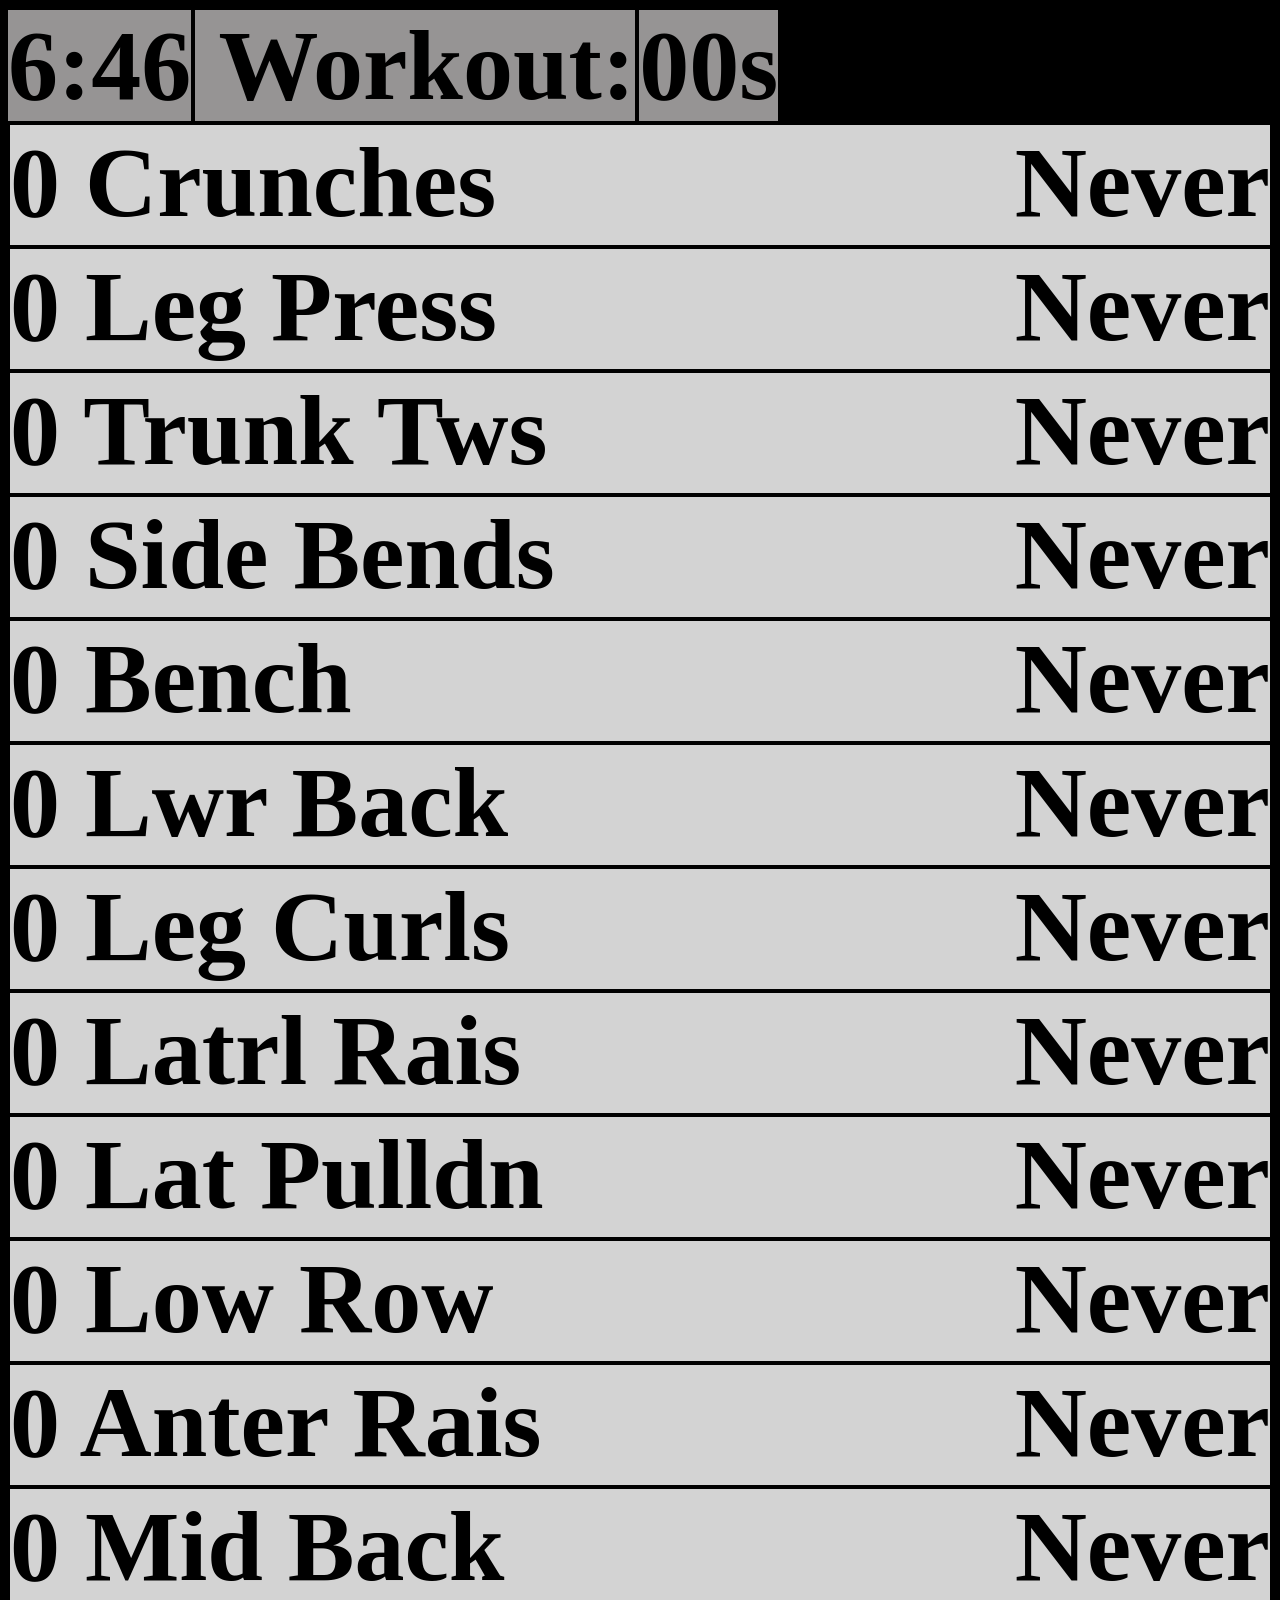
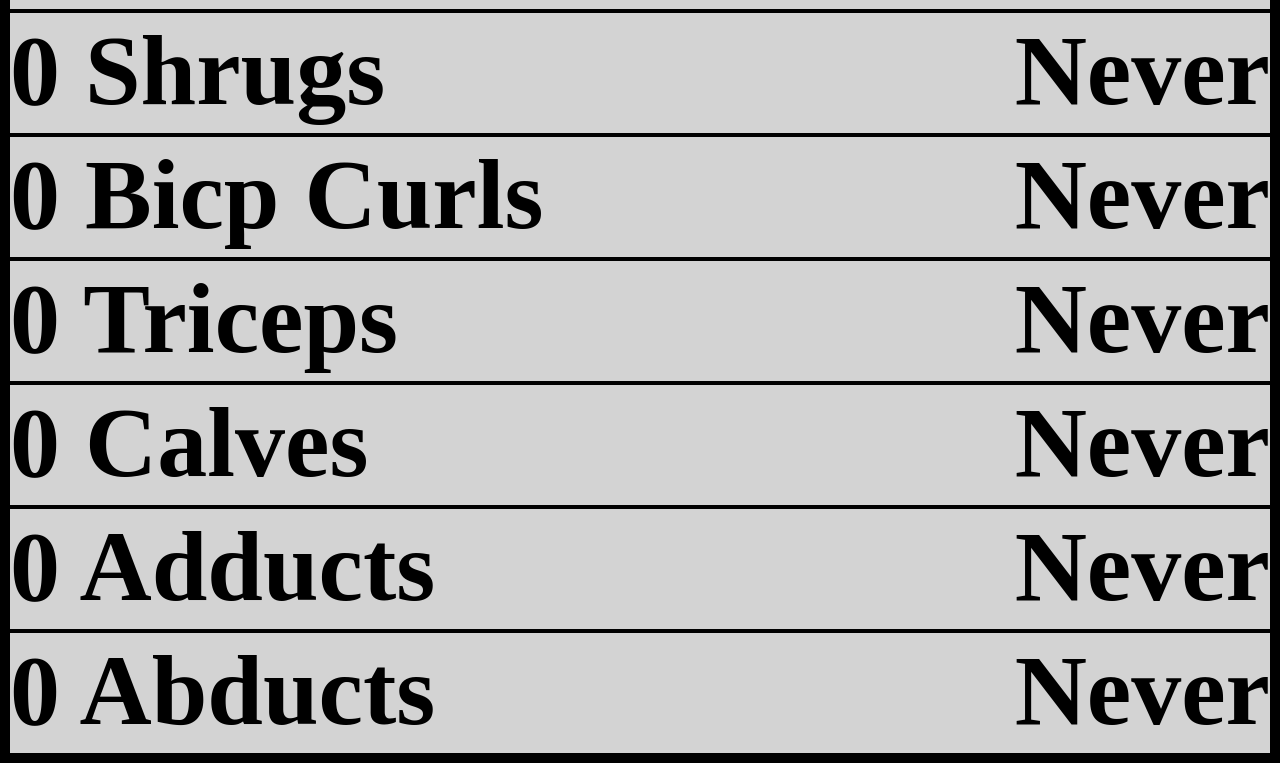
==== index.html @ 508f926f "Initial commit" ====
<!-- saved from url=(0052)http://the-transporter-1959.elementfx.com/index.html -->
<html><head><meta http-equiv="Content-Type" content="text/html; charset=windows-1252"><script>
    const exerciseList = [
        'Crunches',
        'Leg Press',
        'Trunk Tws',
        'Side Bends',
        'Bench',
        'Lwr Back',
        'Leg Curls',
        'Latrl Rais',
        'Lat Pulldn',
        'Low Row',
        'Anter Rais',
        'Mid Back',
        'Shrugs',
        'Bicp Curls',
        'Triceps',
        'Calves',
        'Adducts',
        'Abducts',

    ];

</script>


    <style>
        .timesDiv {
            color: black;
            font-size: 100px;
            height: 120px;
            background-color: rgb(150, 148, 148);
        }

        .dispTime {
            color: black;
            font-size: 100px;
            height: 120px;
            background-color: rgb(150, 148, 148);
        }

        .exerciseDiv {
            color: black;
            font-size: 100px;
            height: 120px;
            border: 2px solid black;
            background-color: rgb(150, 148, 148);
        }

        .exerciseLabel {
            display: inline-block;
            float: left;
        }

        .elapsedTimeLabel {
            display: inline-block;
            float: right;
        }


        .exerciseActionsModal {
            text-align: center;
            border: 2px solid black;
        }

        .exerciseModalBtn {
            color: white;
            font-size: 100px;
            border: 2px solid white;
        }

        .exerciseModalText {
            color: white;
            font-size: 100px;
        }
    </style>
</head>

<body style="background-color: black;">
    <strong>
        <div class="timesDiv&gt;">
            <label class="dispTime" id="currentTime">18:57</label>
            <label class="dispTime">&nbsp;Workout:</label>
            <label class="dispTime" id="workoutTime">00s</label>
        </div>

        <div id="mainScreen" data-workout-started-at-seconds="0" data-workout-latest-set-at-seconds="0" style="display: block;"><div class="exerciseDiv" name="Crunches" onmousedown="mainScreenExercisePressed(this)" onmouseup="mainScreenExerciseReleased()" data-exercise-count="0" data-exercise-name="Crunches" data-exercise-seconds="0" data-exercise-prev-secs="0" data-exercise-prev-count="0" style="background-color: lightgrey; color: black;" data-curr-exercise-prev-secs="0">
            <label class="exerciseLabel">0 Crunches</label>
            <label class="elapsedTimeLabel id=" elapsedtimelabel"="">Never</label>
        </div><div class="exerciseDiv" name="Leg Press" onmousedown="mainScreenExercisePressed(this)" onmouseup="mainScreenExerciseReleased()" data-exercise-count="0" data-exercise-name="Leg Press" data-exercise-seconds="0" data-exercise-prev-secs="0" data-exercise-prev-count="0" style="background-color: lightgrey;">
            <label class="exerciseLabel">0 Leg Press</label>
            <label class="elapsedTimeLabel id=" elapsedtimelabel"="">Never</label>
        </div><div class="exerciseDiv" name="Trunk Tws" onmousedown="mainScreenExercisePressed(this)" onmouseup="mainScreenExerciseReleased()" data-exercise-count="0" data-exercise-name="Trunk Tws" data-exercise-seconds="0" data-exercise-prev-secs="0" data-exercise-prev-count="0" style="background-color: lightgrey;">
            <label class="exerciseLabel">0 Trunk Tws</label>
            <label class="elapsedTimeLabel id=" elapsedtimelabel"="">Never</label>
        </div><div class="exerciseDiv" name="Side Bends" onmousedown="mainScreenExercisePressed(this)" onmouseup="mainScreenExerciseReleased()" data-exercise-count="0" data-exercise-name="Side Bends" data-exercise-seconds="0" data-exercise-prev-secs="0" data-exercise-prev-count="0" style="background-color: lightgrey;">
            <label class="exerciseLabel">0 Side Bends</label>
            <label class="elapsedTimeLabel id=" elapsedtimelabel"="">Never</label>
        </div><div class="exerciseDiv" name="Bench" onmousedown="mainScreenExercisePressed(this)" onmouseup="mainScreenExerciseReleased()" data-exercise-count="0" data-exercise-name="Bench" data-exercise-seconds="0" data-exercise-prev-secs="0" data-exercise-prev-count="0" style="background-color: lightgrey;">
            <label class="exerciseLabel">0 Bench</label>
            <label class="elapsedTimeLabel id=" elapsedtimelabel"="">Never</label>
        </div><div class="exerciseDiv" name="Lwr Back" onmousedown="mainScreenExercisePressed(this)" onmouseup="mainScreenExerciseReleased()" data-exercise-count="0" data-exercise-name="Lwr Back" data-exercise-seconds="0" data-exercise-prev-secs="0" data-exercise-prev-count="0" style="background-color: lightgrey;">
            <label class="exerciseLabel">0 Lwr Back</label>
            <label class="elapsedTimeLabel id=" elapsedtimelabel"="">Never</label>
        </div><div class="exerciseDiv" name="Leg Curls" onmousedown="mainScreenExercisePressed(this)" onmouseup="mainScreenExerciseReleased()" data-exercise-count="0" data-exercise-name="Leg Curls" data-exercise-seconds="0" data-exercise-prev-secs="0" data-exercise-prev-count="0" style="background-color: lightgrey;">
            <label class="exerciseLabel">0 Leg Curls</label>
            <label class="elapsedTimeLabel id=" elapsedtimelabel"="">Never</label>
        </div><div class="exerciseDiv" name="Latrl Rais" onmousedown="mainScreenExercisePressed(this)" onmouseup="mainScreenExerciseReleased()" data-exercise-count="0" data-exercise-name="Latrl Rais" data-exercise-seconds="0" data-exercise-prev-secs="0" data-exercise-prev-count="0" style="background-color: lightgrey;">
            <label class="exerciseLabel">0 Latrl Rais</label>
            <label class="elapsedTimeLabel id=" elapsedtimelabel"="">Never</label>
        </div><div class="exerciseDiv" name="Lat Pulldn" onmousedown="mainScreenExercisePressed(this)" onmouseup="mainScreenExerciseReleased()" data-exercise-count="0" data-exercise-name="Lat Pulldn" data-exercise-seconds="0" data-exercise-prev-secs="0" data-exercise-prev-count="0" style="background-color: lightgrey;">
            <label class="exerciseLabel">0 Lat Pulldn</label>
            <label class="elapsedTimeLabel id=" elapsedtimelabel"="">Never</label>
        </div><div class="exerciseDiv" name="Low Row" onmousedown="mainScreenExercisePressed(this)" onmouseup="mainScreenExerciseReleased()" data-exercise-count="0" data-exercise-name="Low Row" data-exercise-seconds="0" data-exercise-prev-secs="0" data-exercise-prev-count="0" style="background-color: lightgrey;">
            <label class="exerciseLabel">0 Low Row</label>
            <label class="elapsedTimeLabel id=" elapsedtimelabel"="">Never</label>
        </div><div class="exerciseDiv" name="Anter Rais" onmousedown="mainScreenExercisePressed(this)" onmouseup="mainScreenExerciseReleased()" data-exercise-count="0" data-exercise-name="Anter Rais" data-exercise-seconds="0" data-exercise-prev-secs="0" data-exercise-prev-count="0" style="background-color: lightgrey;">
            <label class="exerciseLabel">0 Anter Rais</label>
            <label class="elapsedTimeLabel id=" elapsedtimelabel"="">Never</label>
        </div><div class="exerciseDiv" name="Mid Back" onmousedown="mainScreenExercisePressed(this)" onmouseup="mainScreenExerciseReleased()" data-exercise-count="0" data-exercise-name="Mid Back" data-exercise-seconds="0" data-exercise-prev-secs="0" data-exercise-prev-count="0" style="background-color: lightgrey;">
            <label class="exerciseLabel">0 Mid Back</label>
            <label class="elapsedTimeLabel id=" elapsedtimelabel"="">Never</label>
        </div><div class="exerciseDiv" name="Shrugs" onmousedown="mainScreenExercisePressed(this)" onmouseup="mainScreenExerciseReleased()" data-exercise-count="0" data-exercise-name="Shrugs" data-exercise-seconds="0" data-exercise-prev-secs="0" data-exercise-prev-count="0" style="background-color: lightgrey;">
            <label class="exerciseLabel">0 Shrugs</label>
            <label class="elapsedTimeLabel id=" elapsedtimelabel"="">Never</label>
        </div><div class="exerciseDiv" name="Bicp Curls" onmousedown="mainScreenExercisePressed(this)" onmouseup="mainScreenExerciseReleased()" data-exercise-count="0" data-exercise-name="Bicp Curls" data-exercise-seconds="0" data-exercise-prev-secs="0" data-exercise-prev-count="0" style="background-color: lightgrey;">
            <label class="exerciseLabel">0 Bicp Curls</label>
            <label class="elapsedTimeLabel id=" elapsedtimelabel"="">Never</label>
        </div><div class="exerciseDiv" name="Triceps" onmousedown="mainScreenExercisePressed(this)" onmouseup="mainScreenExerciseReleased()" data-exercise-count="0" data-exercise-name="Triceps" data-exercise-seconds="0" data-exercise-prev-secs="0" data-exercise-prev-count="0" style="background-color: lightgrey;">
            <label class="exerciseLabel">0 Triceps</label>
            <label class="elapsedTimeLabel id=" elapsedtimelabel"="">Never</label>
        </div><div class="exerciseDiv" name="Calves" onmousedown="mainScreenExercisePressed(this)" onmouseup="mainScreenExerciseReleased()" data-exercise-count="0" data-exercise-name="Calves" data-exercise-seconds="0" data-exercise-prev-secs="0" data-exercise-prev-count="0" style="background-color: lightgrey;">
            <label class="exerciseLabel">0 Calves</label>
            <label class="elapsedTimeLabel id=" elapsedtimelabel"="">Never</label>
        </div><div class="exerciseDiv" name="Adducts" onmousedown="mainScreenExercisePressed(this)" onmouseup="mainScreenExerciseReleased()" data-exercise-count="0" data-exercise-name="Adducts" data-exercise-seconds="0" data-exercise-prev-secs="0" data-exercise-prev-count="0" style="background-color: lightgrey;">
            <label class="exerciseLabel">0 Adducts</label>
            <label class="elapsedTimeLabel id=" elapsedtimelabel"="">Never</label>
        </div><div class="exerciseDiv" name="Abducts" onmousedown="mainScreenExercisePressed(this)" onmouseup="mainScreenExerciseReleased()" data-exercise-count="0" data-exercise-name="Abducts" data-exercise-seconds="0" data-exercise-prev-secs="0" data-exercise-prev-count="0" style="background-color: lightgrey;">
            <label class="exerciseLabel">0 Abducts</label>
            <label class="elapsedTimeLabel id=" elapsedtimelabel"="">Never</label>
        </div></div>

        <div style="display:none" class="mainScreen" id="backupMainScreen"><div class="exerciseDiv" name="Crunches" onmousedown="mainScreenExercisePressed(this)" onmouseup="mainScreenExerciseReleased()" data-exercise-count="0" data-exercise-name="Crunches" data-exercise-seconds="0" data-exercise-prev-secs="0" data-exercise-prev-count="0" style="background-color: lightgrey; color: black;" data-curr-exercise-prev-secs="0">
            <label class="exerciseLabel">0 Crunches</label>
            <label class="elapsedTimeLabel id=" elapsedtimelabel"="">Never</label>
        </div><div class="exerciseDiv" name="Leg Press" onmousedown="mainScreenExercisePressed(this)" onmouseup="mainScreenExerciseReleased()" data-exercise-count="0" data-exercise-name="Leg Press" data-exercise-seconds="0" data-exercise-prev-secs="0" data-exercise-prev-count="0" style="background-color: lightgrey;">
            <label class="exerciseLabel">0 Leg Press</label>
            <label class="elapsedTimeLabel id=" elapsedtimelabel"="">Never</label>
        </div><div class="exerciseDiv" name="Trunk Tws" onmousedown="mainScreenExercisePressed(this)" onmouseup="mainScreenExerciseReleased()" data-exercise-count="0" data-exercise-name="Trunk Tws" data-exercise-seconds="0" data-exercise-prev-secs="0" data-exercise-prev-count="0" style="background-color: lightgrey;">
            <label class="exerciseLabel">0 Trunk Tws</label>
            <label class="elapsedTimeLabel id=" elapsedtimelabel"="">Never</label>
        </div><div class="exerciseDiv" name="Side Bends" onmousedown="mainScreenExercisePressed(this)" onmouseup="mainScreenExerciseReleased()" data-exercise-count="0" data-exercise-name="Side Bends" data-exercise-seconds="0" data-exercise-prev-secs="0" data-exercise-prev-count="0" style="background-color: lightgrey;">
            <label class="exerciseLabel">0 Side Bends</label>
            <label class="elapsedTimeLabel id=" elapsedtimelabel"="">Never</label>
        </div><div class="exerciseDiv" name="Bench" onmousedown="mainScreenExercisePressed(this)" onmouseup="mainScreenExerciseReleased()" data-exercise-count="0" data-exercise-name="Bench" data-exercise-seconds="0" data-exercise-prev-secs="0" data-exercise-prev-count="0" style="background-color: lightgrey;">
            <label class="exerciseLabel">0 Bench</label>
            <label class="elapsedTimeLabel id=" elapsedtimelabel"="">Never</label>
        </div><div class="exerciseDiv" name="Lwr Back" onmousedown="mainScreenExercisePressed(this)" onmouseup="mainScreenExerciseReleased()" data-exercise-count="0" data-exercise-name="Lwr Back" data-exercise-seconds="0" data-exercise-prev-secs="0" data-exercise-prev-count="0" style="background-color: lightgrey;">
            <label class="exerciseLabel">0 Lwr Back</label>
            <label class="elapsedTimeLabel id=" elapsedtimelabel"="">Never</label>
        </div><div class="exerciseDiv" name="Leg Curls" onmousedown="mainScreenExercisePressed(this)" onmouseup="mainScreenExerciseReleased()" data-exercise-count="0" data-exercise-name="Leg Curls" data-exercise-seconds="0" data-exercise-prev-secs="0" data-exercise-prev-count="0" style="background-color: lightgrey;">
            <label class="exerciseLabel">0 Leg Curls</label>
            <label class="elapsedTimeLabel id=" elapsedtimelabel"="">Never</label>
        </div><div class="exerciseDiv" name="Latrl Rais" onmousedown="mainScreenExercisePressed(this)" onmouseup="mainScreenExerciseReleased()" data-exercise-count="0" data-exercise-name="Latrl Rais" data-exercise-seconds="0" data-exercise-prev-secs="0" data-exercise-prev-count="0" style="background-color: lightgrey;">
            <label class="exerciseLabel">0 Latrl Rais</label>
            <label class="elapsedTimeLabel id=" elapsedtimelabel"="">Never</label>
        </div><div class="exerciseDiv" name="Lat Pulldn" onmousedown="mainScreenExercisePressed(this)" onmouseup="mainScreenExerciseReleased()" data-exercise-count="0" data-exercise-name="Lat Pulldn" data-exercise-seconds="0" data-exercise-prev-secs="0" data-exercise-prev-count="0" style="background-color: lightgrey;">
            <label class="exerciseLabel">0 Lat Pulldn</label>
            <label class="elapsedTimeLabel id=" elapsedtimelabel"="">Never</label>
        </div><div class="exerciseDiv" name="Low Row" onmousedown="mainScreenExercisePressed(this)" onmouseup="mainScreenExerciseReleased()" data-exercise-count="0" data-exercise-name="Low Row" data-exercise-seconds="0" data-exercise-prev-secs="0" data-exercise-prev-count="0" style="background-color: lightgrey;">
            <label class="exerciseLabel">0 Low Row</label>
            <label class="elapsedTimeLabel id=" elapsedtimelabel"="">Never</label>
        </div><div class="exerciseDiv" name="Anter Rais" onmousedown="mainScreenExercisePressed(this)" onmouseup="mainScreenExerciseReleased()" data-exercise-count="0" data-exercise-name="Anter Rais" data-exercise-seconds="0" data-exercise-prev-secs="0" data-exercise-prev-count="0" style="background-color: lightgrey;">
            <label class="exerciseLabel">0 Anter Rais</label>
            <label class="elapsedTimeLabel id=" elapsedtimelabel"="">Never</label>
        </div><div class="exerciseDiv" name="Mid Back" onmousedown="mainScreenExercisePressed(this)" onmouseup="mainScreenExerciseReleased()" data-exercise-count="0" data-exercise-name="Mid Back" data-exercise-seconds="0" data-exercise-prev-secs="0" data-exercise-prev-count="0" style="background-color: lightgrey;">
            <label class="exerciseLabel">0 Mid Back</label>
            <label class="elapsedTimeLabel id=" elapsedtimelabel"="">Never</label>
        </div><div class="exerciseDiv" name="Shrugs" onmousedown="mainScreenExercisePressed(this)" onmouseup="mainScreenExerciseReleased()" data-exercise-count="0" data-exercise-name="Shrugs" data-exercise-seconds="0" data-exercise-prev-secs="0" data-exercise-prev-count="0" style="background-color: lightgrey;">
            <label class="exerciseLabel">0 Shrugs</label>
            <label class="elapsedTimeLabel id=" elapsedtimelabel"="">Never</label>
        </div><div class="exerciseDiv" name="Bicp Curls" onmousedown="mainScreenExercisePressed(this)" onmouseup="mainScreenExerciseReleased()" data-exercise-count="0" data-exercise-name="Bicp Curls" data-exercise-seconds="0" data-exercise-prev-secs="0" data-exercise-prev-count="0" style="background-color: lightgrey;">
            <label class="exerciseLabel">0 Bicp Curls</label>
            <label class="elapsedTimeLabel id=" elapsedtimelabel"="">Never</label>
        </div><div class="exerciseDiv" name="Triceps" onmousedown="mainScreenExercisePressed(this)" onmouseup="mainScreenExerciseReleased()" data-exercise-count="0" data-exercise-name="Triceps" data-exercise-seconds="0" data-exercise-prev-secs="0" data-exercise-prev-count="0" style="background-color: lightgrey;">
            <label class="exerciseLabel">0 Triceps</label>
            <label class="elapsedTimeLabel id=" elapsedtimelabel"="">Never</label>
        </div><div class="exerciseDiv" name="Calves" onmousedown="mainScreenExercisePressed(this)" onmouseup="mainScreenExerciseReleased()" data-exercise-count="0" data-exercise-name="Calves" data-exercise-seconds="0" data-exercise-prev-secs="0" data-exercise-prev-count="0" style="background-color: lightgrey;">
            <label class="exerciseLabel">0 Calves</label>
            <label class="elapsedTimeLabel id=" elapsedtimelabel"="">Never</label>
        </div><div class="exerciseDiv" name="Adducts" onmousedown="mainScreenExercisePressed(this)" onmouseup="mainScreenExerciseReleased()" data-exercise-count="0" data-exercise-name="Adducts" data-exercise-seconds="0" data-exercise-prev-secs="0" data-exercise-prev-count="0" style="background-color: lightgrey;">
            <label class="exerciseLabel">0 Adducts</label>
            <label class="elapsedTimeLabel id=" elapsedtimelabel"="">Never</label>
        </div><div class="exerciseDiv" name="Abducts" onmousedown="mainScreenExercisePressed(this)" onmouseup="mainScreenExerciseReleased()" data-exercise-count="0" data-exercise-name="Abducts" data-exercise-seconds="0" data-exercise-prev-secs="0" data-exercise-prev-count="0" style="background-color: lightgrey;">
            <label class="exerciseLabel">0 Abducts</label>
            <label class="elapsedTimeLabel id=" elapsedtimelabel"="">Never</label>
        </div></div>


        <div class="exerciseActionsModal" id="exerciseActionsModal" style="display: none;">
            <p class="exerciseModalText" id="exerciseModalText">Crunches<br>Prev Sets:0<br></p>

            <p>
                <label class="exerciseModalBtn" id="addSetBtn" onmousedown="addSet(this)" onmouseup="finishModalBtn(this)">Add Set</label><br>
            </p>
            <p>
                <label class="exerciseModalBtn" id="delSetBtn" onmousedown="delSet(this)" onmouseup="finishModalBtn(this)">Del Set</label><br>
            </p>
            <p>
                <label class="exerciseModalBtn" id="cancelBtn" onmousedown="canSet(this)" onmouseup="finishModalBtn(this)" style="color: white; background-color: black;">Cancel</label><br>
            </p>

        </div>
    </strong>


<script>

    const FULL_DAY = 86400;
    const PART_DAY = 21600;
    const MAX_TIME_BETWEEN_SETS = 3600; // 1 hour between sets should be plenty. this helps keep a more accurate workout time

    const mainScreen = document.getElementById('mainScreen');

    // everything has to be saved in localStorage because the user(or browser itself) might refresh
    // the page.
    // we will consider a workout length to be from the time at (secs) when 1st set entered
    // till the time at (secs) when the latest set entered
    var workoutStartedAtSeconds = localStorage.getItem('mainScreen workoutStartedAtSeconds');
    var workoutLatestSetAtSeconds = localStorage.getItem('mainScreen workoutLatestSetAtSeconds');
    if (workoutStartedAtSeconds === null) { 
        workoutStartedAtSeconds = 0; 
        workoutLatestSetAtSeconds = 0;
    } else {
        workoutStartedAtSeconds = parseFloat(workoutStartedAtSeconds).toFixed(0);
        workoutLatestSetAtSeconds = parseFloat(workoutLatestSetAtSeconds).toFixed(0);
    }

    theTimeNowInSeconds = () => {
        return Date.now() / 1000;
    }

    getCurrentTime = () => {
        var now = new Date();
        var hours = now.getHours();
        var minutes = now.getMinutes();
        var seconds = now.getSeconds();

        document.getElementById('currentTime').innerHTML = `${hours}:` + ((minutes < 10) ? '0' : '') + `${minutes}`;

        updateWorkoutTime();
       
    }

    setInterval(getCurrentTime, 1000);

    window.onload = function () {
        preparePageHTML();
    }

    const backupMainScreen = document.getElementById('backupMainScreen');
    const exerciseActionsModal = document.getElementById('exerciseActionsModal');
    const exerciseModalText = document.getElementById('exerciseModalText');
    var currExerciseDiv = null;
    var currExerciseLabel = null;
    var currElapsedTimeLabel = null;
    var currExerciseCount = 0;
    var currExerciseSeconds = 0;
    var currExercisePrevSecs = 0;
    var currExercisePrevCount = 0;
    var currExerciseName = 'An Exercise';
    //var timeNowSecs = theTimeNowInSeconds();


    updateWorkoutTime = () => {

        const wkStartAtSecs = parseFloat(localStorage.getItem('mainScreen workoutStartedAtSeconds')).toFixed(0);
        const wkLatestSecs  = parseFloat(localStorage.getItem('mainScreen workoutLatestSetAtSeconds')).toFixed(0);
        if ((wkLatestSecs - wkStartAtSecs) < MAX_TIME_BETWEEN_SETS) {
            const timeNowSecs = theTimeNowInSeconds();
            var workoutSecs = timeNowSecs - wkStartAtSecs;
            if (workoutSecs > 3600) {
                innerHTML = parseFloat(workoutSecs / 3600).toFixed(1) + 'h';
            } else if (workoutSecs > 60) {
                innerHTML = parseFloat(workoutSecs / 60).toFixed(1) + 'm';
            } else {
                innerHTML = parseFloat(workoutSecs).toFixed(0) + 's';
            }
            document.getElementById('workoutTime').innerHTML = innerHTML;
        }
    }


    addSet = (what) => {

        //if the amount of time between the 1st set and the latest set is too much,
        //we must have started a new workout

        //the amount of time of a workout could be old data from a previous workout
        //if so, clear and start workout over NOW
        const exerSecs = parseFloat(localStorage.getItem(currExerciseName + ' secs')).toFixed(0);
        const wkLatestSecs  = parseFloat(localStorage.getItem('mainScreen workoutLatestSetAtSeconds')).toFixed(0);
        if ((wkLatestSecs - exerSecs) > MAX_TIME_BETWEEN_SETS) {
            workoutStartedAtSeconds = theTimeNowInSeconds();
            currExerciseCount = 0;
        }

        //no matter what we keep track of the time of the latest set
        workoutLatestSetAtSeconds = theTimeNowInSeconds();

        currExerciseCount = parseInt(currExerciseCount) + 1;
        //shift what was cur set's secs over to prev set's secs
        currExercisePrevSecs = exerSecs;
        //now we have a new secs for the new to be added set
        currExerciseSeconds = theTimeNowInSeconds();

        saveToLocalStorage();


        what.style.color = 'black';
        what.style.backgroundColor = 'white';

    }

    delSet = (what) => {
        const timeNowSecs = theTimeNowInSeconds();
        currExerciseCount > 0 ? currExerciseCount = currExerciseCount - 1 : currExerciseCount;

        if (currExerciseCount > 0) {
            if (currExercisePrevSecs !== null && currExercisePrevSecs > 0) {
                currExerciseSeconds = currExercisePrevSecs;
            }
        }

        //we are back at 0 sets in current workout. 
        //it is difficult/laborious to properly assign values and sorting order once we start
        //deleting a set.. so if set is reduced to zero, we're just going to say this
        //exercise was NEVER done
        else {
            currExercisePrevSecs = 0;
            currExerciseSeconds = 0;
            currExercisePrevCount = 0;
        }

        saveToLocalStorage();

        what.style.color = 'black';
        what.style.backgroundColor = 'white';
    }

    canSet = (what) => {
        what.style.color = 'black';
        what.style.backgroundColor = 'white';
    }

    finishModalBtn = (what) => {
        what.style.color = 'white';
        what.style.backgroundColor = 'black';
        backToMainScreen();
    }

    backToMainScreen = () => {
        currExerciseDiv.dataset.exerciseCount = currExerciseCount;
        currExerciseLabel.innerHTML = currExerciseCount + ' ' + currExerciseName;
        currExerciseDiv.dataset.exerciseSeconds = currExerciseSeconds;
        currExerciseDiv.dataset.currExercisePrevSecs = currExercisePrevSecs;

        setCurrentExerciseBackgroundColor(currExerciseDiv);

        updateAllExercisesVisibleHTMLElapsedTime();

        sortAllExercisesByElapsedTime();

        mainScreen.style.display = 'block';
        exerciseActionsModal.style.display = 'none';
    }

    mainScreenExercisePressed = (what) => {

        currExerciseDiv = what;

        setCurrentExerciseGlobalVars(currExerciseDiv);

        const prevCount = currExerciseDiv.dataset.exercisePrevCount;
        exerciseModalText.innerHTML = currExerciseName + '<br>Prev Sets:' + prevCount + '</br>';

        currExerciseDiv.style.color = 'white';
        currExerciseDiv.style.backgroundColor = 'dimgrey';
    }

    mainScreenExerciseReleased = () => {
        mainScreen.style.display = 'none';
        currExerciseDiv.style.color = 'black';
        exerciseActionsModal.style.display = 'block';
    }

    setCurrentExerciseGlobalVars = (exerciseDiv) => {
        currExerciseLabel = exerciseDiv.children[0];
        currElapsedTimeLabel = exerciseDiv.children[1];
        currExerciseCount = parseInt(exerciseDiv.dataset.exerciseCount);
        currExercisePrevCount = parseInt(exerciseDiv.dataset.exercisePrevCount);
        currExerciseSeconds = parseInt(exerciseDiv.dataset.exerciseSeconds);
        currExercisePrevSecs = parseInt(exerciseDiv.dataset.exercisePrevSecs);
        currExerciseName = exerciseDiv.dataset.exerciseName;
    }

    preparePageHTML = () => {

        exerciseList.forEach((exerciseName) => {
            //debugger;
            createExercise(exerciseName);
            currExerciseDiv = mainScreen.querySelector('[name="' + exerciseName + '"]');
            setCurrentExerciseGlobalVars(currExerciseDiv);
        });

        updateAllExercisesVisibleHTMLElapsedTime();

        sortAllExercisesByElapsedTime();

        setInterval(updateAllExercisesVisibleHTMLElapsedTime, 2500);
    }

    currentExerciseIsOlderThanCurrentWorkout = () => {
        const timeNowSecs = theTimeNowInSeconds();
        return ((timeNowSecs - currExerciseSeconds) > PART_DAY) ? true : false;
    }

    createExercise = (exerciseName) => {
        //debugger;
        let count = localStorage.getItem(exerciseName + ' count');
        let secs = localStorage.getItem(exerciseName + ' secs');
        let prevsecs = localStorage.getItem(exerciseName + ' prevsecs');
        let prevcount = localStorage.getItem(exerciseName + ' prevcount');

        if (count !== null) { count = parseInt(count); } else { count = 0; }
        if (prevcount !== null) { prevcount = parseInt(prevcount); } else { prevcount = 0; }
        if (secs !== null) { secs = parseFloat(secs).toFixed(0); } else { secs = 0; }
        if (prevsecs !== null) { prevsecs = parseFloat(prevsecs).toFixed(0); } else { prevsecs = 0; }

        if (count == 0 || secs == 0) {
            count = 0; secs = 0; prevsecs = 0; prevcount = 0;
        }
        // else we have valid values; the exercise was prev done and recorded
        else {

            //if secs is greater than a few hours of prevsecs, then that means
            //we have been done working out, and it's ok to update all prev as curr
            if ((secs - prevsecs) > PART_DAY) {
                prevsecs = secs;
                prevcount = count;
                updatePrevToLocalStorage(exerciseName, prevsecs, prevcount);
            }
        }
/*
        console.log("exer:", exerciseName,
            "secs:", secs,
            "prevsecs:", prevsecs,
            "diff:", (secs - prevsecs),
            "PART:",PART_DAY,
            "count:",count,
            "prevcount:",prevcount
        );
*/
        const exerciseHTML = `
        <div class="exerciseDiv" name="` + exerciseName + `"
                onmousedown="mainScreenExercisePressed(this)" onmouseup="mainScreenExerciseReleased()"
                data-exercise-count="` + count + `"
                data-exercise-name="`+ exerciseName + `"
                data-exercise-seconds="` + secs + `"
                data-exercise-prev-secs="` + prevsecs + `"
                data-exercise-prev-count="` + prevcount + `"
        >
            <label class="exerciseLabel" >` + count + ` ` + exerciseName + `</label>
            <label class="elapsedTimeLabel id="elapsedTimeLabel">` + secs + `</label>
        </div>
        `;

        mainScreen.innerHTML = mainScreen.innerHTML + exerciseHTML;
    }

    setCurrentExerciseBackgroundColor = (exerDiv) => {

        const exerCount = parseInt(exerDiv.dataset.exerciseCount);

        var backgroundColor;
        switch (exerCount) {
            case 0:
                backgroundColor = 'dimgrey';
                break;
            case 1:
                backgroundColor = '#ff0000 ';
                break;
            case 2:
                backgroundColor = '#e68a00';
                break;
            case 3:
                backgroundColor = '#ffb31a';
                break;
            case 4:
                backgroundColor = 'gold';
                break;
            case 5:
                backgroundColor = 'yellow';
                break;
            case 6:
                backgroundColor = '#ccff33';
                break;
            case 7:
                backgroundColor = '#99ff33';
                break;
            case 8:
                backgroundColor = '#66ff33';
                break;
            case 9:
                backgroundColor = '#00ff99';
                break;
            case 10:
                backgroundColor = '#66ffff';
                break;
            case 11:
                backgroundColor = '#ccffff';
                break;
            case 12:
            case 13:
                backgroundColor = '#e6ffff';
                break;
            default:
                backgroundColor = 'white';
                break;
        }

        exerDiv.style.backgroundColor = backgroundColor;

    }

    updateAllExercisesVisibleHTMLElapsedTime = () => {
        const timeNowSecs = theTimeNowInSeconds();
        exerciseList.forEach((exerciseName) => {
            const exerDiv = mainScreen.querySelector('[name="' + exerciseName + '"]');
            const exerSecs = parseFloat(exerDiv.dataset.exerciseSeconds).toFixed(0);
            const exerCount = parseInt(exerDiv.dataset.exerciseCount);
            //only update exercise elapsed time if exercise has ever been done at all
            let innerHTML = 'HUH';


            setCurrentExerciseBackgroundColor(exerDiv);

            if (exerSecs > 0 && exerCount > 0) {
                let elapsedTime = timeNowSecs - exerSecs;

                // if an exercise elapsed time exceeds a day, we now change the
                // background color to highlight which set of exercises are:
                // 1 day old
                // 2 days old
                // etc
                if ((elapsedTime >= (FULL_DAY * 10))) { // 10+ days old
                    exerDiv.style.backgroundColor = 'lightgrey';
                } else if ((elapsedTime >= (FULL_DAY * 9))) { // 9+ days old
                    exerDiv.style.backgroundColor = '#006622';
                } else if ((elapsedTime >= (FULL_DAY * 8))) { // 8+ days old
                    exerDiv.style.backgroundColor = '#558000';
                } else if ((elapsedTime >= (FULL_DAY * 7))) { // 7+ days old
                    exerDiv.style.backgroundColor = '#8a8a5c';
                } else if ((elapsedTime >= (FULL_DAY * 6))) { // 6+ days old
                    exerDiv.style.backgroundColor = '#b37700';
                } else if ((elapsedTime >= (FULL_DAY * 5))) { // 5+ days old
                    exerDiv.style.backgroundColor = '#b30059';
                } else if ((elapsedTime >= (FULL_DAY * 4))) { // 4+ days old
                    exerDiv.style.backgroundColor = '#990099';
                } else if ((elapsedTime >= (FULL_DAY * 3))) { // 3+ days old
                    exerDiv.style.backgroundColor = '#9900cc';
                } else if ((elapsedTime >= (FULL_DAY * 2))) { // 2+ days old
                    exerDiv.style.backgroundColor = '#7300e6';
                } else if ((elapsedTime >= FULL_DAY)) {// 1+ day old (24hr)
                    exerDiv.style.backgroundColor = '#6666ff';
                } else if ((elapsedTime >= PART_DAY)) {// 1/2+ day old (12hr)
                    exerDiv.style.backgroundColor = '#11aaff';
                }

                // this function will NOT touch the background colors of any exercise
                // that has been updated within the current day.
                // this is so the color indicates what was done last in the current
                // workout.
                if ((elapsedTime >= PART_DAY)) {// 1+ day old
                    innerHTML = parseFloat(elapsedTime / FULL_DAY).toFixed(1) + 'Day';
                } else if (elapsedTime > 3600) {
                    innerHTML = parseFloat(elapsedTime / 3600).toFixed(1) + 'Hr';
                } else if (elapsedTime >= 60) {
                    innerHTML = parseFloat(elapsedTime / 60).toFixed(1) + ' Min';
                } else if (elapsedTime > 1) {
                    innerHTML = parseFloat(elapsedTime).toFixed(0) + ' Sec';
                } else {
                    innerHTML = '0 Sec';
                }
            } else {
                exerDiv.style.backgroundColor = 'lightgrey';
                innerHTML = 'Never';
            }

            exerDiv.children[1].innerHTML = innerHTML;
        });
    }


    sortAllExercisesByElapsedTime = () => {

        exerciseList.sort((a, b) => {
            const exerDivA = mainScreen.querySelector('[name="' + a + '"]');
            const exerDivB = mainScreen.querySelector('[name="' + b + '"]');
            const secsA = parseFloat(exerDivA.dataset.exerciseSeconds).toFixed(0);
            const secsB = parseFloat(exerDivB.dataset.exerciseSeconds).toFixed(0);

            return secsB - secsA;
        });


        // create the new (to be rendered) and sorted exercise list (the divs)
        // we use the backup element to create the sorted (to be rendered)

        // first we clear the backup
        backupMainScreen.innerHTML = '';

        // then we populate the backup using the sorted exercise list
        // we use the sorted exercise names to find the visible from the orig main screen div
        exerciseList.forEach((exerciseName) => {
            const exerDiv = mainScreen.querySelector('[name="' + exerciseName + '"]');
            backupMainScreen.appendChild(exerDiv);
        });

        //once we have that, now we can copy over from backup to main screen
        mainScreen.innerHTML = backupMainScreen.innerHTML;
    }

    updatePrevToLocalStorage = (exerName, exerPrevSecs, exerPrevCount) => {
        localStorage.setItem(exerName + ' prevsecs', exerPrevSecs);
        localStorage.setItem(exerName + ' prevcount', exerPrevCount);
    }

    saveToLocalStorage = () => {
        localStorage.setItem(currExerciseName + ' count', currExerciseCount);
        localStorage.setItem(currExerciseName + ' secs', currExerciseSeconds);
        updatePrevToLocalStorage(currExerciseName);
        localStorage.setItem('mainScreen workoutStartedAtSeconds', workoutStartedAtSeconds);
        localStorage.setItem('mainScreen workoutLatestSetAtSeconds', workoutLatestSetAtSeconds);
    }

</script>

</body></html>
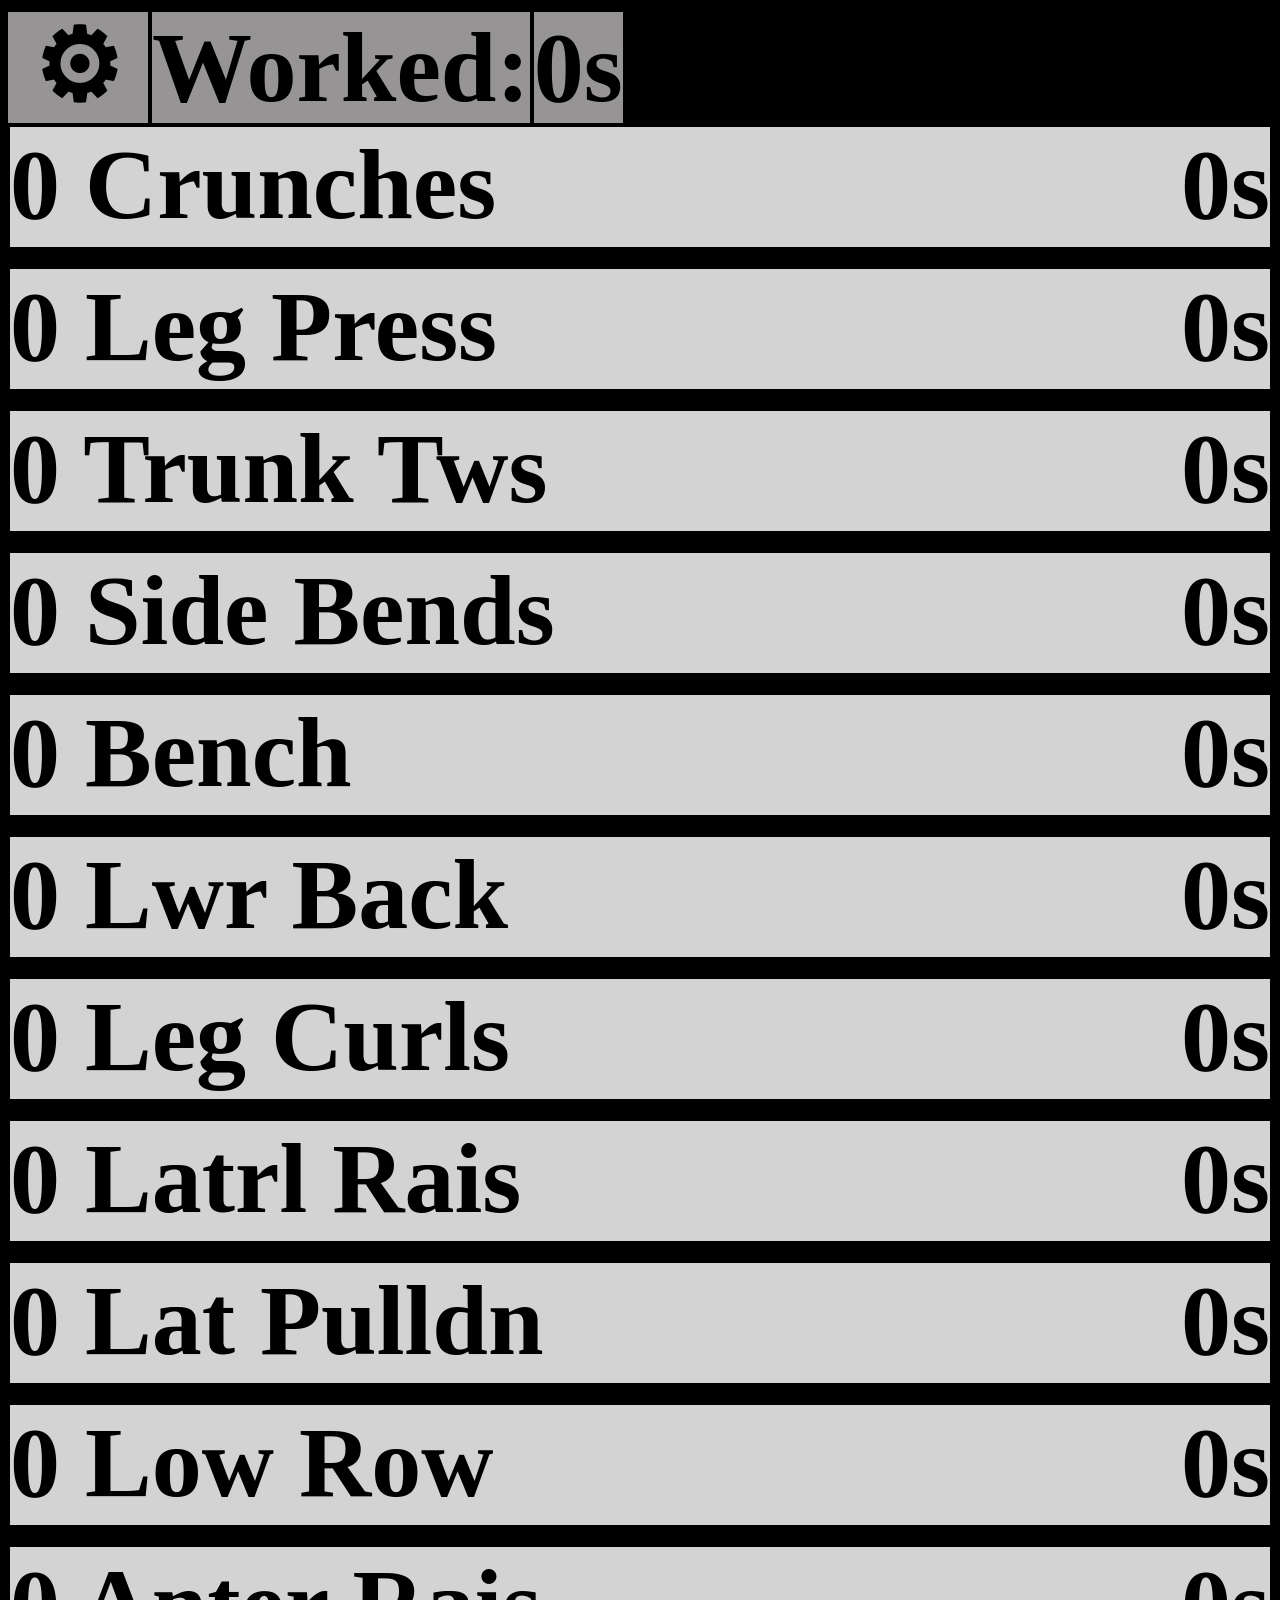
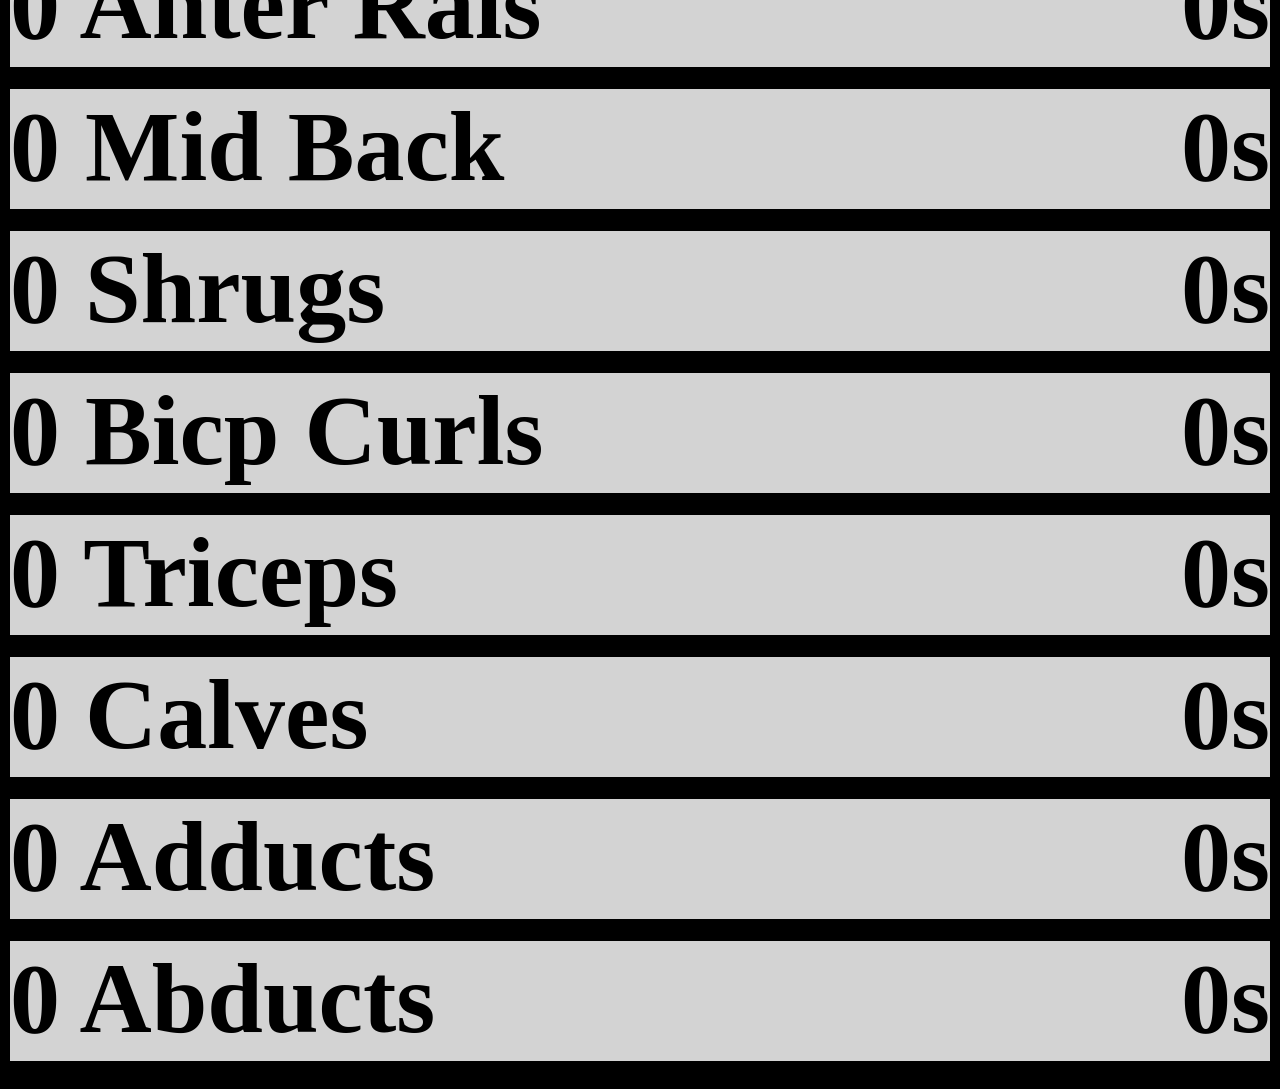
==== commit 316f9387: "renamed" ====
--- a/index.html
+++ b/index.html
@@ -1,651 +1,176 @@
+<html>
 
-<!-- saved from url=(0052)http://the-transporter-1959.elementfx.com/index.html -->
-<html><head><meta http-equiv="Content-Type" content="text/html; charset=windows-1252"><script>
-    const exerciseList = [
-        'Crunches',
-        'Leg Press',
-        'Trunk Tws',
-        'Side Bends',
-        'Bench',
-        'Lwr Back',
-        'Leg Curls',
-        'Latrl Rais',
-        'Lat Pulldn',
-        'Low Row',
-        'Anter Rais',
-        'Mid Back',
-        'Shrugs',
-        'Bicp Curls',
-        'Triceps',
-        'Calves',
-        'Adducts',
-        'Abducts',
+<script src="scripts/workout-time-limits.js"></script>
+<script src="scripts/default-exercise-names.js"></script>
+<script src="scripts/clock.js"></script>
+<script src="scripts/exercise-storage.js"></script>
+<script src="scripts/workout-time-storage.js"></script>
+<script src="scripts/exercise-name-rules.js"></script>
+<script src="scripts/page-text-escaping.js"></script>
+<script src="scripts/elapsed-time-text.js"></script>
+<script src="scripts/exercise-row-colours.js"></script>
+<script src="scripts/workout-rules.js"></script>
+<script src="scripts/exercise-list-display.js"></script>
+<script src="scripts/exercise-dialogs.js"></script>
+<script src="scripts/workout-time-display.js"></script>
+<script src="scripts/button-press-handlers.js"></script>
+<script src="scripts/rename-exercise-flow.js"></script>
+<script src="scripts/add-exercise-flow.js"></script>
+<script src="scripts/delete-exercise-flow.js"></script>
+<script src="scripts/app-start.js"></script>
 
-    ];
-
-</script>
-
-
-    <style>
-        .timesDiv {
-            color: black;
-            font-size: 100px;
-            height: 120px;
-            background-color: rgb(150, 148, 148);
-        }
-
-        .dispTime {
-            color: black;
-            font-size: 100px;
-            height: 120px;
-            background-color: rgb(150, 148, 148);
-        }
-
-        .exerciseDiv {
-            color: black;
-            font-size: 100px;
-            height: 120px;
-            border: 2px solid black;
-            background-color: rgb(150, 148, 148);
-        }
-
-        .exerciseLabel {
-            display: inline-block;
-            float: left;
-        }
-
-        .elapsedTimeLabel {
-            display: inline-block;
-            float: right;
-        }
-
-
-        .exerciseActionsModal {
-            text-align: center;
-            border: 2px solid black;
-        }
-
-        .exerciseModalBtn {
-            color: white;
-            font-size: 100px;
-            border: 2px solid white;
-        }
-
-        .exerciseModalText {
-            color: white;
-            font-size: 100px;
-        }
-    </style>
+<head>
+    <link rel="stylesheet" href="exercise.tracker.css">
 </head>
 
 <body style="background-color: black;">
     <strong>
-        <div class="timesDiv&gt;">
-            <label class="dispTime" id="currentTime">18:57</label>
-            <label class="dispTime">&nbsp;Workout:</label>
-            <label class="dispTime" id="workoutTime">00s</label>
-        </div>
+        <div id="mainDiv">
+            <div class="timesDiv>">
+                <label class="dispTime" id="settingsBtn" onmousedown="eventHandlerHighlightSettingsGearBtn(this)"
+                        onmouseup="eventHandlerOpenSettings(this)">&nbsp;&#9881;&nbsp;</label>
+                <label class="dispTime">Worked:</label>
+                <label class="dispTime" id="currentWorkoutTime">00s</label>
+            </div>
 
-        <div id="mainScreen" data-workout-started-at-seconds="0" data-workout-latest-set-at-seconds="0" style="display: block;"><div class="exerciseDiv" name="Crunches" onmousedown="mainScreenExercisePressed(this)" onmouseup="mainScreenExerciseReleased()" data-exercise-count="0" data-exercise-name="Crunches" data-exercise-seconds="0" data-exercise-prev-secs="0" data-exercise-prev-count="0" style="background-color: lightgrey; color: black;" data-curr-exercise-prev-secs="0">
-            <label class="exerciseLabel">0 Crunches</label>
-            <label class="elapsedTimeLabel id=" elapsedtimelabel"="">Never</label>
-        </div><div class="exerciseDiv" name="Leg Press" onmousedown="mainScreenExercisePressed(this)" onmouseup="mainScreenExerciseReleased()" data-exercise-count="0" data-exercise-name="Leg Press" data-exercise-seconds="0" data-exercise-prev-secs="0" data-exercise-prev-count="0" style="background-color: lightgrey;">
-            <label class="exerciseLabel">0 Leg Press</label>
-            <label class="elapsedTimeLabel id=" elapsedtimelabel"="">Never</label>
-        </div><div class="exerciseDiv" name="Trunk Tws" onmousedown="mainScreenExercisePressed(this)" onmouseup="mainScreenExerciseReleased()" data-exercise-count="0" data-exercise-name="Trunk Tws" data-exercise-seconds="0" data-exercise-prev-secs="0" data-exercise-prev-count="0" style="background-color: lightgrey;">
-            <label class="exerciseLabel">0 Trunk Tws</label>
-            <label class="elapsedTimeLabel id=" elapsedtimelabel"="">Never</label>
-        </div><div class="exerciseDiv" name="Side Bends" onmousedown="mainScreenExercisePressed(this)" onmouseup="mainScreenExerciseReleased()" data-exercise-count="0" data-exercise-name="Side Bends" data-exercise-seconds="0" data-exercise-prev-secs="0" data-exercise-prev-count="0" style="background-color: lightgrey;">
-            <label class="exerciseLabel">0 Side Bends</label>
-            <label class="elapsedTimeLabel id=" elapsedtimelabel"="">Never</label>
-        </div><div class="exerciseDiv" name="Bench" onmousedown="mainScreenExercisePressed(this)" onmouseup="mainScreenExerciseReleased()" data-exercise-count="0" data-exercise-name="Bench" data-exercise-seconds="0" data-exercise-prev-secs="0" data-exercise-prev-count="0" style="background-color: lightgrey;">
-            <label class="exerciseLabel">0 Bench</label>
-            <label class="elapsedTimeLabel id=" elapsedtimelabel"="">Never</label>
-        </div><div class="exerciseDiv" name="Lwr Back" onmousedown="mainScreenExercisePressed(this)" onmouseup="mainScreenExerciseReleased()" data-exercise-count="0" data-exercise-name="Lwr Back" data-exercise-seconds="0" data-exercise-prev-secs="0" data-exercise-prev-count="0" style="background-color: lightgrey;">
-            <label class="exerciseLabel">0 Lwr Back</label>
-            <label class="elapsedTimeLabel id=" elapsedtimelabel"="">Never</label>
-        </div><div class="exerciseDiv" name="Leg Curls" onmousedown="mainScreenExercisePressed(this)" onmouseup="mainScreenExerciseReleased()" data-exercise-count="0" data-exercise-name="Leg Curls" data-exercise-seconds="0" data-exercise-prev-secs="0" data-exercise-prev-count="0" style="background-color: lightgrey;">
-            <label class="exerciseLabel">0 Leg Curls</label>
-            <label class="elapsedTimeLabel id=" elapsedtimelabel"="">Never</label>
-        </div><div class="exerciseDiv" name="Latrl Rais" onmousedown="mainScreenExercisePressed(this)" onmouseup="mainScreenExerciseReleased()" data-exercise-count="0" data-exercise-name="Latrl Rais" data-exercise-seconds="0" data-exercise-prev-secs="0" data-exercise-prev-count="0" style="background-color: lightgrey;">
-            <label class="exerciseLabel">0 Latrl Rais</label>
-            <label class="elapsedTimeLabel id=" elapsedtimelabel"="">Never</label>
-        </div><div class="exerciseDiv" name="Lat Pulldn" onmousedown="mainScreenExercisePressed(this)" onmouseup="mainScreenExerciseReleased()" data-exercise-count="0" data-exercise-name="Lat Pulldn" data-exercise-seconds="0" data-exercise-prev-secs="0" data-exercise-prev-count="0" style="background-color: lightgrey;">
-            <label class="exerciseLabel">0 Lat Pulldn</label>
-            <label class="elapsedTimeLabel id=" elapsedtimelabel"="">Never</label>
-        </div><div class="exerciseDiv" name="Low Row" onmousedown="mainScreenExercisePressed(this)" onmouseup="mainScreenExerciseReleased()" data-exercise-count="0" data-exercise-name="Low Row" data-exercise-seconds="0" data-exercise-prev-secs="0" data-exercise-prev-count="0" style="background-color: lightgrey;">
-            <label class="exerciseLabel">0 Low Row</label>
-            <label class="elapsedTimeLabel id=" elapsedtimelabel"="">Never</label>
-        </div><div class="exerciseDiv" name="Anter Rais" onmousedown="mainScreenExercisePressed(this)" onmouseup="mainScreenExerciseReleased()" data-exercise-count="0" data-exercise-name="Anter Rais" data-exercise-seconds="0" data-exercise-prev-secs="0" data-exercise-prev-count="0" style="background-color: lightgrey;">
-            <label class="exerciseLabel">0 Anter Rais</label>
-            <label class="elapsedTimeLabel id=" elapsedtimelabel"="">Never</label>
-        </div><div class="exerciseDiv" name="Mid Back" onmousedown="mainScreenExercisePressed(this)" onmouseup="mainScreenExerciseReleased()" data-exercise-count="0" data-exercise-name="Mid Back" data-exercise-seconds="0" data-exercise-prev-secs="0" data-exercise-prev-count="0" style="background-color: lightgrey;">
-            <label class="exerciseLabel">0 Mid Back</label>
-            <label class="elapsedTimeLabel id=" elapsedtimelabel"="">Never</label>
-        </div><div class="exerciseDiv" name="Shrugs" onmousedown="mainScreenExercisePressed(this)" onmouseup="mainScreenExerciseReleased()" data-exercise-count="0" data-exercise-name="Shrugs" data-exercise-seconds="0" data-exercise-prev-secs="0" data-exercise-prev-count="0" style="background-color: lightgrey;">
-            <label class="exerciseLabel">0 Shrugs</label>
-            <label class="elapsedTimeLabel id=" elapsedtimelabel"="">Never</label>
-        </div><div class="exerciseDiv" name="Bicp Curls" onmousedown="mainScreenExercisePressed(this)" onmouseup="mainScreenExerciseReleased()" data-exercise-count="0" data-exercise-name="Bicp Curls" data-exercise-seconds="0" data-exercise-prev-secs="0" data-exercise-prev-count="0" style="background-color: lightgrey;">
-            <label class="exerciseLabel">0 Bicp Curls</label>
-            <label class="elapsedTimeLabel id=" elapsedtimelabel"="">Never</label>
-        </div><div class="exerciseDiv" name="Triceps" onmousedown="mainScreenExercisePressed(this)" onmouseup="mainScreenExerciseReleased()" data-exercise-count="0" data-exercise-name="Triceps" data-exercise-seconds="0" data-exercise-prev-secs="0" data-exercise-prev-count="0" style="background-color: lightgrey;">
-            <label class="exerciseLabel">0 Triceps</label>
-            <label class="elapsedTimeLabel id=" elapsedtimelabel"="">Never</label>
-        </div><div class="exerciseDiv" name="Calves" onmousedown="mainScreenExercisePressed(this)" onmouseup="mainScreenExerciseReleased()" data-exercise-count="0" data-exercise-name="Calves" data-exercise-seconds="0" data-exercise-prev-secs="0" data-exercise-prev-count="0" style="background-color: lightgrey;">
-            <label class="exerciseLabel">0 Calves</label>
-            <label class="elapsedTimeLabel id=" elapsedtimelabel"="">Never</label>
-        </div><div class="exerciseDiv" name="Adducts" onmousedown="mainScreenExercisePressed(this)" onmouseup="mainScreenExerciseReleased()" data-exercise-count="0" data-exercise-name="Adducts" data-exercise-seconds="0" data-exercise-prev-secs="0" data-exercise-prev-count="0" style="background-color: lightgrey;">
-            <label class="exerciseLabel">0 Adducts</label>
-            <label class="elapsedTimeLabel id=" elapsedtimelabel"="">Never</label>
-        </div><div class="exerciseDiv" name="Abducts" onmousedown="mainScreenExercisePressed(this)" onmouseup="mainScreenExerciseReleased()" data-exercise-count="0" data-exercise-name="Abducts" data-exercise-seconds="0" data-exercise-prev-secs="0" data-exercise-prev-count="0" style="background-color: lightgrey;">
-            <label class="exerciseLabel">0 Abducts</label>
-            <label class="elapsedTimeLabel id=" elapsedtimelabel"="">Never</label>
-        </div></div>
+            <div class="exerciseListDiv" id="exerciseListDiv">
+                <!-- this is filled dynamically on page load -->
+                <!-- this hold the list of exercises-->
+            </div>
+<!--
+            <div style="display:none" class="exerciseListDiv" id="backupExerciseList">
+            </div>
+        -->
 
-        <div style="display:none" class="mainScreen" id="backupMainScreen"><div class="exerciseDiv" name="Crunches" onmousedown="mainScreenExercisePressed(this)" onmouseup="mainScreenExerciseReleased()" data-exercise-count="0" data-exercise-name="Crunches" data-exercise-seconds="0" data-exercise-prev-secs="0" data-exercise-prev-count="0" style="background-color: lightgrey; color: black;" data-curr-exercise-prev-secs="0">
-            <label class="exerciseLabel">0 Crunches</label>
-            <label class="elapsedTimeLabel id=" elapsedtimelabel"="">Never</label>
-        </div><div class="exerciseDiv" name="Leg Press" onmousedown="mainScreenExercisePressed(this)" onmouseup="mainScreenExerciseReleased()" data-exercise-count="0" data-exercise-name="Leg Press" data-exercise-seconds="0" data-exercise-prev-secs="0" data-exercise-prev-count="0" style="background-color: lightgrey;">
-            <label class="exerciseLabel">0 Leg Press</label>
-            <label class="elapsedTimeLabel id=" elapsedtimelabel"="">Never</label>
-        </div><div class="exerciseDiv" name="Trunk Tws" onmousedown="mainScreenExercisePressed(this)" onmouseup="mainScreenExerciseReleased()" data-exercise-count="0" data-exercise-name="Trunk Tws" data-exercise-seconds="0" data-exercise-prev-secs="0" data-exercise-prev-count="0" style="background-color: lightgrey;">
-            <label class="exerciseLabel">0 Trunk Tws</label>
-            <label class="elapsedTimeLabel id=" elapsedtimelabel"="">Never</label>
-        </div><div class="exerciseDiv" name="Side Bends" onmousedown="mainScreenExercisePressed(this)" onmouseup="mainScreenExerciseReleased()" data-exercise-count="0" data-exercise-name="Side Bends" data-exercise-seconds="0" data-exercise-prev-secs="0" data-exercise-prev-count="0" style="background-color: lightgrey;">
-            <label class="exerciseLabel">0 Side Bends</label>
-            <label class="elapsedTimeLabel id=" elapsedtimelabel"="">Never</label>
-        </div><div class="exerciseDiv" name="Bench" onmousedown="mainScreenExercisePressed(this)" onmouseup="mainScreenExerciseReleased()" data-exercise-count="0" data-exercise-name="Bench" data-exercise-seconds="0" data-exercise-prev-secs="0" data-exercise-prev-count="0" style="background-color: lightgrey;">
-            <label class="exerciseLabel">0 Bench</label>
-            <label class="elapsedTimeLabel id=" elapsedtimelabel"="">Never</label>
-        </div><div class="exerciseDiv" name="Lwr Back" onmousedown="mainScreenExercisePressed(this)" onmouseup="mainScreenExerciseReleased()" data-exercise-count="0" data-exercise-name="Lwr Back" data-exercise-seconds="0" data-exercise-prev-secs="0" data-exercise-prev-count="0" style="background-color: lightgrey;">
-            <label class="exerciseLabel">0 Lwr Back</label>
-            <label class="elapsedTimeLabel id=" elapsedtimelabel"="">Never</label>
-        </div><div class="exerciseDiv" name="Leg Curls" onmousedown="mainScreenExercisePressed(this)" onmouseup="mainScreenExerciseReleased()" data-exercise-count="0" data-exercise-name="Leg Curls" data-exercise-seconds="0" data-exercise-prev-secs="0" data-exercise-prev-count="0" style="background-color: lightgrey;">
-            <label class="exerciseLabel">0 Leg Curls</label>
-            <label class="elapsedTimeLabel id=" elapsedtimelabel"="">Never</label>
-        </div><div class="exerciseDiv" name="Latrl Rais" onmousedown="mainScreenExercisePressed(this)" onmouseup="mainScreenExerciseReleased()" data-exercise-count="0" data-exercise-name="Latrl Rais" data-exercise-seconds="0" data-exercise-prev-secs="0" data-exercise-prev-count="0" style="background-color: lightgrey;">
-            <label class="exerciseLabel">0 Latrl Rais</label>
-            <label class="elapsedTimeLabel id=" elapsedtimelabel"="">Never</label>
-        </div><div class="exerciseDiv" name="Lat Pulldn" onmousedown="mainScreenExercisePressed(this)" onmouseup="mainScreenExerciseReleased()" data-exercise-count="0" data-exercise-name="Lat Pulldn" data-exercise-seconds="0" data-exercise-prev-secs="0" data-exercise-prev-count="0" style="background-color: lightgrey;">
-            <label class="exerciseLabel">0 Lat Pulldn</label>
-            <label class="elapsedTimeLabel id=" elapsedtimelabel"="">Never</label>
-        </div><div class="exerciseDiv" name="Low Row" onmousedown="mainScreenExercisePressed(this)" onmouseup="mainScreenExerciseReleased()" data-exercise-count="0" data-exercise-name="Low Row" data-exercise-seconds="0" data-exercise-prev-secs="0" data-exercise-prev-count="0" style="background-color: lightgrey;">
-            <label class="exerciseLabel">0 Low Row</label>
-            <label class="elapsedTimeLabel id=" elapsedtimelabel"="">Never</label>
-        </div><div class="exerciseDiv" name="Anter Rais" onmousedown="mainScreenExercisePressed(this)" onmouseup="mainScreenExerciseReleased()" data-exercise-count="0" data-exercise-name="Anter Rais" data-exercise-seconds="0" data-exercise-prev-secs="0" data-exercise-prev-count="0" style="background-color: lightgrey;">
-            <label class="exerciseLabel">0 Anter Rais</label>
-            <label class="elapsedTimeLabel id=" elapsedtimelabel"="">Never</label>
-        </div><div class="exerciseDiv" name="Mid Back" onmousedown="mainScreenExercisePressed(this)" onmouseup="mainScreenExerciseReleased()" data-exercise-count="0" data-exercise-name="Mid Back" data-exercise-seconds="0" data-exercise-prev-secs="0" data-exercise-prev-count="0" style="background-color: lightgrey;">
-            <label class="exerciseLabel">0 Mid Back</label>
-            <label class="elapsedTimeLabel id=" elapsedtimelabel"="">Never</label>
-        </div><div class="exerciseDiv" name="Shrugs" onmousedown="mainScreenExercisePressed(this)" onmouseup="mainScreenExerciseReleased()" data-exercise-count="0" data-exercise-name="Shrugs" data-exercise-seconds="0" data-exercise-prev-secs="0" data-exercise-prev-count="0" style="background-color: lightgrey;">
-            <label class="exerciseLabel">0 Shrugs</label>
-            <label class="elapsedTimeLabel id=" elapsedtimelabel"="">Never</label>
-        </div><div class="exerciseDiv" name="Bicp Curls" onmousedown="mainScreenExercisePressed(this)" onmouseup="mainScreenExerciseReleased()" data-exercise-count="0" data-exercise-name="Bicp Curls" data-exercise-seconds="0" data-exercise-prev-secs="0" data-exercise-prev-count="0" style="background-color: lightgrey;">
-            <label class="exerciseLabel">0 Bicp Curls</label>
-            <label class="elapsedTimeLabel id=" elapsedtimelabel"="">Never</label>
-        </div><div class="exerciseDiv" name="Triceps" onmousedown="mainScreenExercisePressed(this)" onmouseup="mainScreenExerciseReleased()" data-exercise-count="0" data-exercise-name="Triceps" data-exercise-seconds="0" data-exercise-prev-secs="0" data-exercise-prev-count="0" style="background-color: lightgrey;">
-            <label class="exerciseLabel">0 Triceps</label>
-            <label class="elapsedTimeLabel id=" elapsedtimelabel"="">Never</label>
-        </div><div class="exerciseDiv" name="Calves" onmousedown="mainScreenExercisePressed(this)" onmouseup="mainScreenExerciseReleased()" data-exercise-count="0" data-exercise-name="Calves" data-exercise-seconds="0" data-exercise-prev-secs="0" data-exercise-prev-count="0" style="background-color: lightgrey;">
-            <label class="exerciseLabel">0 Calves</label>
-            <label class="elapsedTimeLabel id=" elapsedtimelabel"="">Never</label>
-        </div><div class="exerciseDiv" name="Adducts" onmousedown="mainScreenExercisePressed(this)" onmouseup="mainScreenExerciseReleased()" data-exercise-count="0" data-exercise-name="Adducts" data-exercise-seconds="0" data-exercise-prev-secs="0" data-exercise-prev-count="0" style="background-color: lightgrey;">
-            <label class="exerciseLabel">0 Adducts</label>
-            <label class="elapsedTimeLabel id=" elapsedtimelabel"="">Never</label>
-        </div><div class="exerciseDiv" name="Abducts" onmousedown="mainScreenExercisePressed(this)" onmouseup="mainScreenExerciseReleased()" data-exercise-count="0" data-exercise-name="Abducts" data-exercise-seconds="0" data-exercise-prev-secs="0" data-exercise-prev-count="0" style="background-color: lightgrey;">
-            <label class="exerciseLabel">0 Abducts</label>
-            <label class="elapsedTimeLabel id=" elapsedtimelabel"="">Never</label>
-        </div></div>
+            <div class="exerciseActionsModal" id="exerciseActionsModal" style="display: none;">
+                <p class="exerciseModalText" id="exerciseModalText"> Some Exercise Name Here </p>
+                <p> <label class="exerciseModalBtn" id="addSetBtn" onmousedown="eventHandlerAddSet(this)"
+                        onmouseup="eventHandlerFinishExerciseActionsModalBtn(this)">Add Set</label><br /> </p>
+                <p> <label class="exerciseModalBtn" id="delSetBtn" onmousedown="eventHandlerDelSet(this)"
+                        onmouseup="eventHandlerFinishExerciseActionsModalBtn(this)">Del Set</label><br /> </p>
+                <p> <label class="exerciseModalBtn" id="cancelBtn" onmousedown="eventHandlerCancelSet(this)"
+                        onmouseup="eventHandlerFinishExerciseActionsModalBtn(this)">Cancel</label><br /> </p>
+            </div>
 
+            <div class="exerciseActionsModal" id="settingsModal" style="display: none;">
+                <p class="exerciseModalText">Settings</p>
+                <p> <label class="exerciseModalBtn" id="closeSettingsBtn"
+                        onmousedown="eventHandlerHighlightSettingsDialogBtn(this)"
+                        onmouseup="eventHandlerReturnToListFromSettings(this)">Go Back</label><br /> </p>
+                <p> <label class="exerciseModalBtn" id="addExerciseBtn"
+                        onmousedown="eventHandlerHighlightSettingsDialogBtn(this)"
+                        onmouseup="eventHandlerOpenAddExercise(this)">Add New Exer</label><br /> </p>
+                <p> <label class="exerciseModalBtn" id="renameExerciseBtn"
+                        onmousedown="eventHandlerHighlightSettingsDialogBtn(this)"
+                        onmouseup="eventHandlerOpenRenamePicker(this)">Rename Exer</label><br /> </p>
+                <p> <label class="exerciseModalBtn" id="deleteExerciseBtn"
+                        onmousedown="eventHandlerHighlightSettingsDialogBtn(this)"
+                        onmouseup="eventHandlerOpenDeletePicker(this)">Delete Exer</label><br /> </p>
+                <p> <label class="exerciseModalBtn" id="resetBtn"
+                        onmousedown="eventHandlerHighlightSettingsDialogBtn(this)"
+                        onmouseup="eventHandlerAskToConfirmReset(this)">Reset Everything</label><br /> </p>
+            </div>
 
-        <div class="exerciseActionsModal" id="exerciseActionsModal" style="display: none;">
-            <p class="exerciseModalText" id="exerciseModalText">Crunches<br>Prev Sets:0<br></p>
+            <div class="exerciseActionsModal" id="addExerciseModal" style="display: none;">
+                <p class="exerciseModalText">Add:</p>
+                <p> <input class="exerciseNameInput" id="addNameInput" type="text" maxlength="12" autocomplete="off"> </p>
+                <p class="exerciseModalText" id="addMessage"></p>
+                <p> <label class="exerciseModalBtn" id="addConfirmBtn"
+                        onmousedown="eventHandlerHighlightSettingsDialogBtn(this)"
+                        onmouseup="eventHandlerAddNewExercise(this)">Add</label><br /> </p>
+                <p> <label class="exerciseModalBtn" id="addBackBtn"
+                        onmousedown="eventHandlerHighlightSettingsDialogBtn(this)"
+                        onmouseup="eventHandlerGoBackFromAddExercise(this)">Go Back</label><br /> </p>
+            </div>
 
-            <p>
-                <label class="exerciseModalBtn" id="addSetBtn" onmousedown="addSet(this)" onmouseup="finishModalBtn(this)">Add Set</label><br>
-            </p>
-            <p>
-                <label class="exerciseModalBtn" id="delSetBtn" onmousedown="delSet(this)" onmouseup="finishModalBtn(this)">Del Set</label><br>
-            </p>
-            <p>
-                <label class="exerciseModalBtn" id="cancelBtn" onmousedown="canSet(this)" onmouseup="finishModalBtn(this)" style="color: white; background-color: black;">Cancel</label><br>
-            </p>
+            <div class="exerciseActionsModal" id="renamePickerModal" style="display: none;">
+                <p class="exerciseModalText">Rename:</p>
+                <p> <label class="exerciseModalBtn" id="renamePickerBackBtn"
+                        onmousedown="eventHandlerHighlightSettingsDialogBtn(this)"
+                        onmouseup="eventHandlerGoBackFromRenamePicker(this)">Go Back</label><br /> </p>
+                <div id="renamePickerList">
+                    <!-- filled with one row per exercise when the picker opens -->
+                </div>
+            </div>
+
+            <div class="exerciseActionsModal" id="renameEntryModal" style="display: none;">
+                <p class="exerciseModalText">New name:</p>
+                <p> <input class="exerciseNameInput" id="renameNameInput" type="text" maxlength="12" autocomplete="off"> </p>
+                <p class="exerciseModalText" id="renameMessage"></p>
+                <p> <label class="exerciseModalBtn" id="renameNextBtn"
+                        onmousedown="eventHandlerHighlightSettingsDialogBtn(this)"
+                        onmouseup="eventHandlerCheckNewExerciseName(this)">Next</label><br /> </p>
+                <p> <label class="exerciseModalBtn" id="renameEntryBackBtn"
+                        onmousedown="eventHandlerHighlightSettingsDialogBtn(this)"
+                        onmouseup="eventHandlerGoBackFromRenameEntry(this)">Go Back</label><br /> </p>
+            </div>
+
+            <!-- the save button's text, and whether Clear Set Hist shows, depend on whether the
+                 exercise has any history. the app sets both when this dialog opens -->
+            <div class="exerciseActionsModal" id="renameSetsModal" style="display: none;">
+                <p class="exerciseModalText" id="renameSetsTitle"> New Name Here </p>
+                <p> <label class="exerciseModalBtn" id="keepSetsBtn"
+                        onmousedown="eventHandlerHighlightSettingsDialogBtn(this)"
+                        onmouseup="eventHandlerKeepSetsOfRenamedExercise(this)">Save Set Hist</label><br /> </p>
+                <p id="clearSetsRow"> <label class="exerciseModalBtn" id="clearSetsBtn"
+                        onmousedown="eventHandlerHighlightSettingsDialogBtn(this)"
+                        onmouseup="eventHandlerClearSetsOfRenamedExercise(this)">Clear Set Hist</label><br /> </p>
+                <p> <label class="exerciseModalBtn" id="renameSetsBackBtn"
+                        onmousedown="eventHandlerHighlightSettingsDialogBtn(this)"
+                        onmouseup="eventHandlerGoBackFromRenameSets(this)">Go Back</label><br /> </p>
+            </div>
+
+            <div class="exerciseActionsModal" id="deletePickerModal" style="display: none;">
+                <p class="exerciseModalText">Delete:</p>
+                <p> <label class="exerciseModalBtn" id="deletePickerBackBtn"
+                        onmousedown="eventHandlerHighlightSettingsDialogBtn(this)"
+                        onmouseup="eventHandlerGoBackFromDeletePicker(this)">Go Back</label><br /> </p>
+                <div id="deletePickerList">
+                    <!-- filled with one row per exercise when the picker opens -->
+                </div>
+            </div>
+
+            <!-- the title is the name alone, so Yes sits level with the picker's Go Back, above the
+                 picker's exercise rows, when the picker was not scrolled -->
+            <div class="exerciseActionsModal" id="deleteConfirmationModal" style="display: none;">
+                <p class="exerciseModalText" id="deleteConfirmationTitle"> Exercise Name Here </p>
+                <p> <label class="exerciseModalBtn" id="confirmDeleteBtn"
+                        onmousedown="eventHandlerHighlightSettingsDialogBtn(this)"
+                        onmouseup="eventHandlerDeleteExercise(this)">Yes, Delete</label><br /> </p>
+                <p> <label class="exerciseModalBtn" id="cancelDeleteBtn"
+                        onmousedown="eventHandlerHighlightSettingsDialogBtn(this)"
+                        onmouseup="eventHandlerGoBackFromDeleteConfirmation(this)">Go Back</label><br /> </p>
+            </div>
+
+            <!-- Reset Everything is the last Settings button, and this dialog has only two, so an
+                 accidental double tap cannot land on Yes -->
+            <div class="exerciseActionsModal" id="resetConfirmationModal" style="display: none;">
+                <p class="exerciseModalText">Reset all?</p>
+                <p> <label class="exerciseModalBtn" id="confirmResetBtn"
+                        onmousedown="eventHandlerHighlightSettingsDialogBtn(this)"
+                        onmouseup="eventHandlerResetLocalStorage(this)">Yes, Reset</label><br /> </p>
+                <p> <label class="exerciseModalBtn" id="cancelResetBtn"
+                        onmousedown="eventHandlerHighlightSettingsDialogBtn(this)"
+                        onmouseup="eventHandlerGoBackToSettings(this)">Go Back</label><br /> </p>
+            </div>
+
+            <div class="exerciseActionsModal" id="isItNewWorkoutModal" style="display: none;">
+                <p class="exerciseModalText" id="isItNewWorkoutModalText"> Some Exercise Name Here </p>
+                <p> <label class="exerciseModalBtn" id="yesNewWorkoutBtn"
+                        onmousedown="eventHandlerHighlightWorkoutChoiceBtn(this)"
+                        onmouseup="eventHandlerStartNewWorkout(this)">New Workout</label><br /> </p>
+                <p> <label class="exerciseModalBtn" id="noNewWorkoutBtn"
+                        onmousedown="eventHandlerHighlightWorkoutChoiceBtn(this)"
+                        onmouseup="eventHandlerContinueSameWorkout(this)">Same Workout</label><br /> </p>
+                <p> <label class="exerciseModalBtn" id="cancelDecidingNewWorkoutBtn"
+                        onmousedown="eventHandlerCancelDecidingIsItNewWorkout(this)"
+                        onmouseup="eventHandlerGoBackFromIsItNewWorkoutModalBtn(this)">Go Back</label><br /> </p>
+            </div>
+
 
         </div>
     </strong>
+</body>
 
 
-<script>
-
-    const FULL_DAY = 86400;
-    const PART_DAY = 21600;
-    const MAX_TIME_BETWEEN_SETS = 3600; // 1 hour between sets should be plenty. this helps keep a more accurate workout time
-
-    const mainScreen = document.getElementById('mainScreen');
-
-    // everything has to be saved in localStorage because the user(or browser itself) might refresh
-    // the page.
-    // we will consider a workout length to be from the time at (secs) when 1st set entered
-    // till the time at (secs) when the latest set entered
-    var workoutStartedAtSeconds = localStorage.getItem('mainScreen workoutStartedAtSeconds');
-    var workoutLatestSetAtSeconds = localStorage.getItem('mainScreen workoutLatestSetAtSeconds');
-    if (workoutStartedAtSeconds === null) { 
-        workoutStartedAtSeconds = 0; 
-        workoutLatestSetAtSeconds = 0;
-    } else {
-        workoutStartedAtSeconds = parseFloat(workoutStartedAtSeconds).toFixed(0);
-        workoutLatestSetAtSeconds = parseFloat(workoutLatestSetAtSeconds).toFixed(0);
-    }
-
-    theTimeNowInSeconds = () => {
-        return Date.now() / 1000;
-    }
-
-    getCurrentTime = () => {
-        var now = new Date();
-        var hours = now.getHours();
-        var minutes = now.getMinutes();
-        var seconds = now.getSeconds();
-
-        document.getElementById('currentTime').innerHTML = `${hours}:` + ((minutes < 10) ? '0' : '') + `${minutes}`;
-
-        updateWorkoutTime();
-       
-    }
-
-    setInterval(getCurrentTime, 1000);
-
-    window.onload = function () {
-        preparePageHTML();
-    }
-
-    const backupMainScreen = document.getElementById('backupMainScreen');
-    const exerciseActionsModal = document.getElementById('exerciseActionsModal');
-    const exerciseModalText = document.getElementById('exerciseModalText');
-    var currExerciseDiv = null;
-    var currExerciseLabel = null;
-    var currElapsedTimeLabel = null;
-    var currExerciseCount = 0;
-    var currExerciseSeconds = 0;
-    var currExercisePrevSecs = 0;
-    var currExercisePrevCount = 0;
-    var currExerciseName = 'An Exercise';
-    //var timeNowSecs = theTimeNowInSeconds();
-
-
-    updateWorkoutTime = () => {
-
-        const wkStartAtSecs = parseFloat(localStorage.getItem('mainScreen workoutStartedAtSeconds')).toFixed(0);
-        const wkLatestSecs  = parseFloat(localStorage.getItem('mainScreen workoutLatestSetAtSeconds')).toFixed(0);
-        if ((wkLatestSecs - wkStartAtSecs) < MAX_TIME_BETWEEN_SETS) {
-            const timeNowSecs = theTimeNowInSeconds();
-            var workoutSecs = timeNowSecs - wkStartAtSecs;
-            if (workoutSecs > 3600) {
-                innerHTML = parseFloat(workoutSecs / 3600).toFixed(1) + 'h';
-            } else if (workoutSecs > 60) {
-                innerHTML = parseFloat(workoutSecs / 60).toFixed(1) + 'm';
-            } else {
-                innerHTML = parseFloat(workoutSecs).toFixed(0) + 's';
-            }
-            document.getElementById('workoutTime').innerHTML = innerHTML;
-        }
-    }
-
-
-    addSet = (what) => {
-
-        //if the amount of time between the 1st set and the latest set is too much,
-        //we must have started a new workout
-
-        //the amount of time of a workout could be old data from a previous workout
-        //if so, clear and start workout over NOW
-        const exerSecs = parseFloat(localStorage.getItem(currExerciseName + ' secs')).toFixed(0);
-        const wkLatestSecs  = parseFloat(localStorage.getItem('mainScreen workoutLatestSetAtSeconds')).toFixed(0);
-        if ((wkLatestSecs - exerSecs) > MAX_TIME_BETWEEN_SETS) {
-            workoutStartedAtSeconds = theTimeNowInSeconds();
-            currExerciseCount = 0;
-        }
-
-        //no matter what we keep track of the time of the latest set
-        workoutLatestSetAtSeconds = theTimeNowInSeconds();
-
-        currExerciseCount = parseInt(currExerciseCount) + 1;
-        //shift what was cur set's secs over to prev set's secs
-        currExercisePrevSecs = exerSecs;
-        //now we have a new secs for the new to be added set
-        currExerciseSeconds = theTimeNowInSeconds();
-
-        saveToLocalStorage();
-
-
-        what.style.color = 'black';
-        what.style.backgroundColor = 'white';
-
-    }
-
-    delSet = (what) => {
-        const timeNowSecs = theTimeNowInSeconds();
-        currExerciseCount > 0 ? currExerciseCount = currExerciseCount - 1 : currExerciseCount;
-
-        if (currExerciseCount > 0) {
-            if (currExercisePrevSecs !== null && currExercisePrevSecs > 0) {
-                currExerciseSeconds = currExercisePrevSecs;
-            }
-        }
-
-        //we are back at 0 sets in current workout. 
-        //it is difficult/laborious to properly assign values and sorting order once we start
-        //deleting a set.. so if set is reduced to zero, we're just going to say this
-        //exercise was NEVER done
-        else {
-            currExercisePrevSecs = 0;
-            currExerciseSeconds = 0;
-            currExercisePrevCount = 0;
-        }
-
-        saveToLocalStorage();
-
-        what.style.color = 'black';
-        what.style.backgroundColor = 'white';
-    }
-
-    canSet = (what) => {
-        what.style.color = 'black';
-        what.style.backgroundColor = 'white';
-    }
-
-    finishModalBtn = (what) => {
-        what.style.color = 'white';
-        what.style.backgroundColor = 'black';
-        backToMainScreen();
-    }
-
-    backToMainScreen = () => {
-        currExerciseDiv.dataset.exerciseCount = currExerciseCount;
-        currExerciseLabel.innerHTML = currExerciseCount + ' ' + currExerciseName;
-        currExerciseDiv.dataset.exerciseSeconds = currExerciseSeconds;
-        currExerciseDiv.dataset.currExercisePrevSecs = currExercisePrevSecs;
-
-        setCurrentExerciseBackgroundColor(currExerciseDiv);
-
-        updateAllExercisesVisibleHTMLElapsedTime();
-
-        sortAllExercisesByElapsedTime();
-
-        mainScreen.style.display = 'block';
-        exerciseActionsModal.style.display = 'none';
-    }
-
-    mainScreenExercisePressed = (what) => {
-
-        currExerciseDiv = what;
-
-        setCurrentExerciseGlobalVars(currExerciseDiv);
-
-        const prevCount = currExerciseDiv.dataset.exercisePrevCount;
-        exerciseModalText.innerHTML = currExerciseName + '<br>Prev Sets:' + prevCount + '</br>';
-
-        currExerciseDiv.style.color = 'white';
-        currExerciseDiv.style.backgroundColor = 'dimgrey';
-    }
-
-    mainScreenExerciseReleased = () => {
-        mainScreen.style.display = 'none';
-        currExerciseDiv.style.color = 'black';
-        exerciseActionsModal.style.display = 'block';
-    }
-
-    setCurrentExerciseGlobalVars = (exerciseDiv) => {
-        currExerciseLabel = exerciseDiv.children[0];
-        currElapsedTimeLabel = exerciseDiv.children[1];
-        currExerciseCount = parseInt(exerciseDiv.dataset.exerciseCount);
-        currExercisePrevCount = parseInt(exerciseDiv.dataset.exercisePrevCount);
-        currExerciseSeconds = parseInt(exerciseDiv.dataset.exerciseSeconds);
-        currExercisePrevSecs = parseInt(exerciseDiv.dataset.exercisePrevSecs);
-        currExerciseName = exerciseDiv.dataset.exerciseName;
-    }
-
-    preparePageHTML = () => {
-
-        exerciseList.forEach((exerciseName) => {
-            //debugger;
-            createExercise(exerciseName);
-            currExerciseDiv = mainScreen.querySelector('[name="' + exerciseName + '"]');
-            setCurrentExerciseGlobalVars(currExerciseDiv);
-        });
-
-        updateAllExercisesVisibleHTMLElapsedTime();
-
-        sortAllExercisesByElapsedTime();
-
-        setInterval(updateAllExercisesVisibleHTMLElapsedTime, 2500);
-    }
-
-    currentExerciseIsOlderThanCurrentWorkout = () => {
-        const timeNowSecs = theTimeNowInSeconds();
-        return ((timeNowSecs - currExerciseSeconds) > PART_DAY) ? true : false;
-    }
-
-    createExercise = (exerciseName) => {
-        //debugger;
-        let count = localStorage.getItem(exerciseName + ' count');
-        let secs = localStorage.getItem(exerciseName + ' secs');
-        let prevsecs = localStorage.getItem(exerciseName + ' prevsecs');
-        let prevcount = localStorage.getItem(exerciseName + ' prevcount');
-
-        if (count !== null) { count = parseInt(count); } else { count = 0; }
-        if (prevcount !== null) { prevcount = parseInt(prevcount); } else { prevcount = 0; }
-        if (secs !== null) { secs = parseFloat(secs).toFixed(0); } else { secs = 0; }
-        if (prevsecs !== null) { prevsecs = parseFloat(prevsecs).toFixed(0); } else { prevsecs = 0; }
-
-        if (count == 0 || secs == 0) {
-            count = 0; secs = 0; prevsecs = 0; prevcount = 0;
-        }
-        // else we have valid values; the exercise was prev done and recorded
-        else {
-
-            //if secs is greater than a few hours of prevsecs, then that means
-            //we have been done working out, and it's ok to update all prev as curr
-            if ((secs - prevsecs) > PART_DAY) {
-                prevsecs = secs;
-                prevcount = count;
-                updatePrevToLocalStorage(exerciseName, prevsecs, prevcount);
-            }
-        }
-/*
-        console.log("exer:", exerciseName,
-            "secs:", secs,
-            "prevsecs:", prevsecs,
-            "diff:", (secs - prevsecs),
-            "PART:",PART_DAY,
-            "count:",count,
-            "prevcount:",prevcount
-        );
-*/
-        const exerciseHTML = `
-        <div class="exerciseDiv" name="` + exerciseName + `"
-                onmousedown="mainScreenExercisePressed(this)" onmouseup="mainScreenExerciseReleased()"
-                data-exercise-count="` + count + `"
-                data-exercise-name="`+ exerciseName + `"
-                data-exercise-seconds="` + secs + `"
-                data-exercise-prev-secs="` + prevsecs + `"
-                data-exercise-prev-count="` + prevcount + `"
-        >
-            <label class="exerciseLabel" >` + count + ` ` + exerciseName + `</label>
-            <label class="elapsedTimeLabel id="elapsedTimeLabel">` + secs + `</label>
-        </div>
-        `;
-
-        mainScreen.innerHTML = mainScreen.innerHTML + exerciseHTML;
-    }
-
-    setCurrentExerciseBackgroundColor = (exerDiv) => {
-
-        const exerCount = parseInt(exerDiv.dataset.exerciseCount);
-
-        var backgroundColor;
-        switch (exerCount) {
-            case 0:
-                backgroundColor = 'dimgrey';
-                break;
-            case 1:
-                backgroundColor = '#ff0000 ';
-                break;
-            case 2:
-                backgroundColor = '#e68a00';
-                break;
-            case 3:
-                backgroundColor = '#ffb31a';
-                break;
-            case 4:
-                backgroundColor = 'gold';
-                break;
-            case 5:
-                backgroundColor = 'yellow';
-                break;
-            case 6:
-                backgroundColor = '#ccff33';
-                break;
-            case 7:
-                backgroundColor = '#99ff33';
-                break;
-            case 8:
-                backgroundColor = '#66ff33';
-                break;
-            case 9:
-                backgroundColor = '#00ff99';
-                break;
-            case 10:
-                backgroundColor = '#66ffff';
-                break;
-            case 11:
-                backgroundColor = '#ccffff';
-                break;
-            case 12:
-            case 13:
-                backgroundColor = '#e6ffff';
-                break;
-            default:
-                backgroundColor = 'white';
-                break;
-        }
-
-        exerDiv.style.backgroundColor = backgroundColor;
-
-    }
-
-    updateAllExercisesVisibleHTMLElapsedTime = () => {
-        const timeNowSecs = theTimeNowInSeconds();
-        exerciseList.forEach((exerciseName) => {
-            const exerDiv = mainScreen.querySelector('[name="' + exerciseName + '"]');
-            const exerSecs = parseFloat(exerDiv.dataset.exerciseSeconds).toFixed(0);
-            const exerCount = parseInt(exerDiv.dataset.exerciseCount);
-            //only update exercise elapsed time if exercise has ever been done at all
-            let innerHTML = 'HUH';
-
-
-            setCurrentExerciseBackgroundColor(exerDiv);
-
-            if (exerSecs > 0 && exerCount > 0) {
-                let elapsedTime = timeNowSecs - exerSecs;
-
-                // if an exercise elapsed time exceeds a day, we now change the
-                // background color to highlight which set of exercises are:
-                // 1 day old
-                // 2 days old
-                // etc
-                if ((elapsedTime >= (FULL_DAY * 10))) { // 10+ days old
-                    exerDiv.style.backgroundColor = 'lightgrey';
-                } else if ((elapsedTime >= (FULL_DAY * 9))) { // 9+ days old
-                    exerDiv.style.backgroundColor = '#006622';
-                } else if ((elapsedTime >= (FULL_DAY * 8))) { // 8+ days old
-                    exerDiv.style.backgroundColor = '#558000';
-                } else if ((elapsedTime >= (FULL_DAY * 7))) { // 7+ days old
-                    exerDiv.style.backgroundColor = '#8a8a5c';
-                } else if ((elapsedTime >= (FULL_DAY * 6))) { // 6+ days old
-                    exerDiv.style.backgroundColor = '#b37700';
-                } else if ((elapsedTime >= (FULL_DAY * 5))) { // 5+ days old
-                    exerDiv.style.backgroundColor = '#b30059';
-                } else if ((elapsedTime >= (FULL_DAY * 4))) { // 4+ days old
-                    exerDiv.style.backgroundColor = '#990099';
-                } else if ((elapsedTime >= (FULL_DAY * 3))) { // 3+ days old
-                    exerDiv.style.backgroundColor = '#9900cc';
-                } else if ((elapsedTime >= (FULL_DAY * 2))) { // 2+ days old
-                    exerDiv.style.backgroundColor = '#7300e6';
-                } else if ((elapsedTime >= FULL_DAY)) {// 1+ day old (24hr)
-                    exerDiv.style.backgroundColor = '#6666ff';
-                } else if ((elapsedTime >= PART_DAY)) {// 1/2+ day old (12hr)
-                    exerDiv.style.backgroundColor = '#11aaff';
-                }
-
-                // this function will NOT touch the background colors of any exercise
-                // that has been updated within the current day.
-                // this is so the color indicates what was done last in the current
-                // workout.
-                if ((elapsedTime >= PART_DAY)) {// 1+ day old
-                    innerHTML = parseFloat(elapsedTime / FULL_DAY).toFixed(1) + 'Day';
-                } else if (elapsedTime > 3600) {
-                    innerHTML = parseFloat(elapsedTime / 3600).toFixed(1) + 'Hr';
-                } else if (elapsedTime >= 60) {
-                    innerHTML = parseFloat(elapsedTime / 60).toFixed(1) + ' Min';
-                } else if (elapsedTime > 1) {
-                    innerHTML = parseFloat(elapsedTime).toFixed(0) + ' Sec';
-                } else {
-                    innerHTML = '0 Sec';
-                }
-            } else {
-                exerDiv.style.backgroundColor = 'lightgrey';
-                innerHTML = 'Never';
-            }
-
-            exerDiv.children[1].innerHTML = innerHTML;
-        });
-    }
-
-
-    sortAllExercisesByElapsedTime = () => {
-
-        exerciseList.sort((a, b) => {
-            const exerDivA = mainScreen.querySelector('[name="' + a + '"]');
-            const exerDivB = mainScreen.querySelector('[name="' + b + '"]');
-            const secsA = parseFloat(exerDivA.dataset.exerciseSeconds).toFixed(0);
-            const secsB = parseFloat(exerDivB.dataset.exerciseSeconds).toFixed(0);
-
-            return secsB - secsA;
-        });
-
-
-        // create the new (to be rendered) and sorted exercise list (the divs)
-        // we use the backup element to create the sorted (to be rendered)
-
-        // first we clear the backup
-        backupMainScreen.innerHTML = '';
-
-        // then we populate the backup using the sorted exercise list
-        // we use the sorted exercise names to find the visible from the orig main screen div
-        exerciseList.forEach((exerciseName) => {
-            const exerDiv = mainScreen.querySelector('[name="' + exerciseName + '"]');
-            backupMainScreen.appendChild(exerDiv);
-        });
-
-        //once we have that, now we can copy over from backup to main screen
-        mainScreen.innerHTML = backupMainScreen.innerHTML;
-    }
-
-    updatePrevToLocalStorage = (exerName, exerPrevSecs, exerPrevCount) => {
-        localStorage.setItem(exerName + ' prevsecs', exerPrevSecs);
-        localStorage.setItem(exerName + ' prevcount', exerPrevCount);
-    }
-
-    saveToLocalStorage = () => {
-        localStorage.setItem(currExerciseName + ' count', currExerciseCount);
-        localStorage.setItem(currExerciseName + ' secs', currExerciseSeconds);
-        updatePrevToLocalStorage(currExerciseName);
-        localStorage.setItem('mainScreen workoutStartedAtSeconds', workoutStartedAtSeconds);
-        localStorage.setItem('mainScreen workoutLatestSetAtSeconds', workoutLatestSetAtSeconds);
-    }
-
-</script>
-
-</body></html>+</html>
--- a/exercise.tracker.css
+++ b/exercise.tracker.css
@@ -0,0 +1,77 @@
+/* exercise.tracker.css
+ * All visual styling for the tracker: the main screen and its dialogs.
+ * Why it is its own file: how the app looks changes for different reasons than how it
+ * behaves (craft rule 3.4). Row colours are the exception. They carry meaning (set count
+ * and age), so they are decided in the scripts and set inline on each row.
+ */
+
+:root {
+    --background-color: rgb(150, 148, 148);
+}
+
+.globalExerciseListDiv {
+    width: 100%;
+    border: 2px solid black;
+    /*background-color: var(--background-color)*/
+}
+
+.timesDiv {
+    color: black;
+    font-size: 100px;
+    height: 120px;
+    background-color: var(--background-color)
+}
+
+.dispTime {
+    color: black;
+    font-size: 100px;
+    height: 120px;
+    background-color: var(--background-color)
+}
+
+/*
+.exerciseDiv {
+    color: black;
+    font-size: 100px;
+    font-weight: bold;
+    width: 100%;
+    border: 2px solid blue;
+    background-color: var(--background-color)
+}
+*/
+
+.exerciseDiv {
+    color: black;
+    font-size: 100px;
+    height: 120px;
+    border: 2px solid black;
+    background-color: var(--background-color)
+}
+
+.exerciseLabel {
+    display: inline-block;
+    float: left;
+}
+
+.elapsedTimeLabel {
+    display: inline-block;
+    float: right;
+}
+
+
+.exerciseActionsModal {
+    text-align: center;
+    color: white;
+    border: 2px solid white;
+}
+
+.exerciseModalBtn {
+    color: white;
+    font-size: 100px;
+    border: 2px solid white;
+}
+
+.exerciseModalText {
+    color: white;
+    font-size: 100px;
+}
